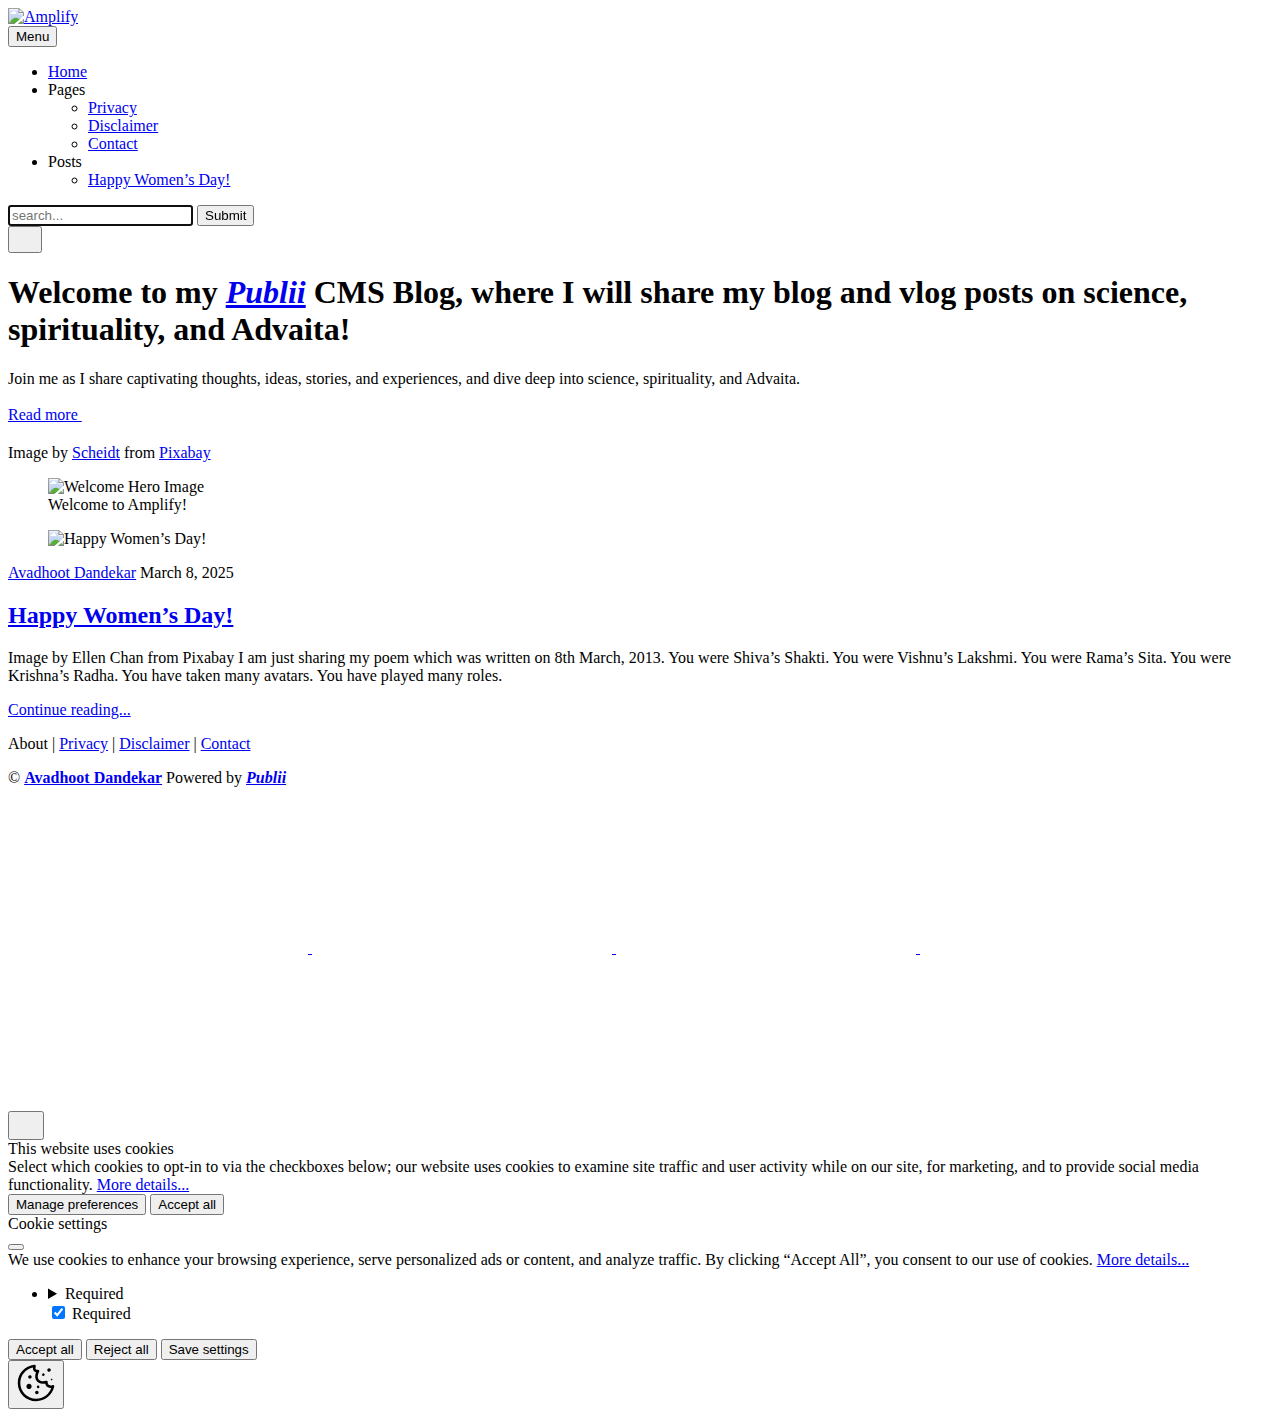
==== index.html @ d0842ef7 "Updated from Publii" ====
<!DOCTYPE html><html lang="en-us"><head><meta charset="utf-8"><meta http-equiv="X-UA-Compatible" content="IE=edge"><meta name="viewport" content="width=device-width,initial-scale=1"><title>Amplify</title><meta name="generator" content="Publii Open-Source CMS for Static Site"><link rel="canonical" href="https://blog.avadhoot.me/"><link rel="alternate" type="application/atom+xml" href="https://blog.avadhoot.me/feed.xml" title="Amplify - RSS"><link rel="alternate" type="application/json" href="https://blog.avadhoot.me/feed.json" title="Amplify - JSON"><meta property="og:title" content="Amplify"><meta property="og:image" content="https://blog.avadhoot.me/media/website/AD-Logo.svg"><meta property="og:image:width" content="256"><meta property="og:image:height" content="256"><meta property="og:site_name" content="Amplify"><meta property="og:description" content=""><meta property="og:url" content="https://blog.avadhoot.me/"><meta property="og:type" content="website"><meta name="twitter:card" content="summary_large_image"><meta name="twitter:site" content="@AvadhootMe"><meta name="twitter:title" content="Amplify"><meta name="twitter:description" content=""><meta name="twitter:image" content="https://blog.avadhoot.me/media/website/AD-Logo.svg"><link rel="shortcut icon" href="https://blog.avadhoot.me/media/website/favicon.ico" type="image/x-icon"><link rel="stylesheet" href="https://blog.avadhoot.me/assets/css/style.css?v=509725bfb0253419e7bc5db53774172f"><script type="application/ld+json">{"@context":"http://schema.org","@type":"Organization","name":"Amplify","logo":"https://blog.avadhoot.me/media/website/AD-Logo.svg","url":"https://blog.avadhoot.me/","sameAs":["https://www.facebook.com/avadhoot.me/","https://x.com/AvadhootMe","https://www.instagram.com/avadhoot.dandekar/","https://www.linkedin.com/in/avadhootdandekar/","https://www.youtube.com/c/AvadhootDandekar"]}</script><noscript><style>img[loading] {
                    opacity: 1;
                }</style></noscript><style>.fi{fill:none;stroke-linecap:round;stroke-linejoin:round;vertical-align:middle}</style><style>.li{fill:none;stroke-linecap:round;stroke-linejoin:round;vertical-align:middle}</style></head><body class="home-template"><header class="top js-header"><a class="logo" href="https://blog.avadhoot.me/"><img src="https://blog.avadhoot.me/media/website/AD-Logo.svg" alt="Amplify" width="256" height="256"></a><nav class="navbar js-navbar"><button class="navbar__toggle js-toggle" aria-label="Menu" aria-haspopup="true" aria-expanded="false"><span class="navbar__toggle-box"><span class="navbar__toggle-inner">Menu</span></span></button><ul class="navbar__menu"><li class="active"><a href="https://blog.avadhoot.me/" title="Home" target="_self">Home</a></li><li class="has-submenu"><span class="is-separator" title="Pages" aria-haspopup="true">Pages</span><ul class="navbar__submenu level-2" aria-hidden="true"><li><a href="https://blog.avadhoot.me/privacy.html" title="Privacy" target="_self">Privacy</a></li><li><a href="https://blog.avadhoot.me/disclaimer.html" title="Disclaimer" target="_self">Disclaimer</a></li><li><a href="https://blog.avadhoot.me/contact.html" title="contact" target="_self">Contact</a></li></ul></li><li class="has-submenu"><span class="is-separator" title="posts" aria-haspopup="true">Posts</span><ul class="navbar__submenu level-2" aria-hidden="true"><li><a href="https://blog.avadhoot.me/happy-womens-day-2.html" title="Happy Women’s Day!" target="_self">Happy Women’s Day!</a></li></ul></li></ul></nav><div class="search"><div class="search__overlay js-search-overlay"><div class="wrapper search__overlay-inner"><form action="https://blog.avadhoot.me/search.html" class="search__form"><input class="search__input" type="search" name="q" placeholder="search..." aria-label="search..." autofocus> <button type="submit" class="search__button"><span>Submit</span></button></form></div></div><button class="search__btn btn--icon js-search-btn" aria-label="Search"><svg height="18" width="18" role="presentation" focusable="false"><use xlink:href="https://blog.avadhoot.me/assets/svg/svg-map.svg#search"/></svg></button></div></header><main><div class="hero"><header class="hero__content"><div class="wrapper"><h1>Welcome to my <a class="links" href="https://getpublii.com/" target="_blank" rel="noopener"><em>Publii</em></a> CMS Blog, where I will share my blog and vlog posts on science, spirituality, and Advaita!</h1><p>Join me as I share captivating thoughts, ideas, stories, and experiences, and dive deep into science, spirituality, and Advaita.</p><p><a href="#" class="btn">Read more <svg class="fi fi-chevrons-right" width="24px" height="24px" fill="none" stroke="currentColor" stroke-width="2" viewBox="0 0 24 24"><use href="https://blog.avadhoot.me/media/plugins/featherIcons/feather-sprite.svg#chevrons-right"/></svg></a></p><p><span class="highlight-yellow">Image by <a href="https://pixabay.com/users/scheidt-63715/?utm_source=link-attribution&amp;utm_medium=referral&amp;utm_campaign=image&amp;utm_content=8340649">Scheidt</a> from <a href="https://pixabay.com//?utm_source=link-attribution&amp;utm_medium=referral&amp;utm_campaign=image&amp;utm_content=8340649">Pixabay</a></span></p></div></header><figure class="hero__image"><div class="hero__image-wrapper"><img src="https://blog.avadhoot.me/media/website/Welcome-2.webp" srcset="https://blog.avadhoot.me/media/website/responsive/Welcome-2-xs.webp 640w, https://blog.avadhoot.me/media/website/responsive/Welcome-2-sm.webp 768w, https://blog.avadhoot.me/media/website/responsive/Welcome-2-md.webp 1024w, https://blog.avadhoot.me/media/website/responsive/Welcome-2-lg.webp 1366w, https://blog.avadhoot.me/media/website/responsive/Welcome-2-xl.webp 1600w, https://blog.avadhoot.me/media/website/responsive/Welcome-2-2xl.webp 1920w" sizes="88vw" loading="eager" width="1920" height="1280" alt="Welcome Hero Image"></div><figcaption>Welcome to Amplify!</figcaption></figure></div><div class="wrapper feed"><article class="feed__item feed__item--centered"><figure class="feed__image"><img src="https://blog.avadhoot.me/media/posts/4/kingfisher-2.webp" srcset="https://blog.avadhoot.me/media/posts/4/responsive/kingfisher-2-xs.webp 640w, https://blog.avadhoot.me/media/posts/4/responsive/kingfisher-2-sm.webp 768w, https://blog.avadhoot.me/media/posts/4/responsive/kingfisher-2-md.webp 1024w" sizes="(min-width: 600px) calc(4.38vw + 143px), 87.86vw" loading="lazy" height="1280" width="1920" alt="Happy Women’s Day!"></figure><div class="feed__content"><header><div class="feed__meta"><a href="https://blog.avadhoot.me/authors/avadhoot-dandekar/" class="feed__author">Avadhoot Dandekar</a> <time datetime="2025-03-08T21:25" class="feed__date">March 8, 2025</time></div><h2 class="feed__title"><a href="https://blog.avadhoot.me/happy-womens-day-2.html">Happy Women’s Day!</a></h2></header><p>Image by Ellen Chan from Pixabay I am just sharing my poem which was written on 8th March, 2013. You were Shiva’s Shakti. You were Vishnu’s Lakshmi. You were Rama’s Sita. You were Krishna’s Radha. You have taken many avatars. You have played many roles.</p><a href="https://blog.avadhoot.me/happy-womens-day-2.html" class="readmore feed__readmore">Continue reading...</a></div></article></div></main><footer class="footer"><div class="wrapper"><div class="footer__copyright"><p>About | <a class="links" href="https://blog.avadhoot.me/privacy" title="Privacy">Privacy</a> | <a class="links" href="https://blog.avadhoot.me/disclaimer" title="Disclaimer">Disclaimer</a> | <a class="links" href="https://blog.avadhoot.me/contact" title="Contact">Contact</a></p><p>© <strong><a class="links" href="https://www.avadhoot.me/" title="Avadhoot Dandekar" target="_blank" rel="noopener">Avadhoot Dandekar</a></strong> Powered by <em><strong><a class="links" href="https://getpublii.com/" title="Publii CMS" target="_blank" rel="noopener">Publii</a></strong></em></p></div><div class="footer__social"><a href="https://www.facebook.com/avadhoot.me/" aria-label="Facebook"><svg><use xlink:href="https://blog.avadhoot.me/assets/svg/svg-map.svg#facebook"/></svg> </a><a href="https://x.com/AvadhootMe" aria-label="X"><svg><use xlink:href="https://blog.avadhoot.me/assets/svg/svg-map.svg#twitter"/></svg> </a><a href="https://www.instagram.com/avadhoot.dandekar/" aria-label="Instagram"><svg><use xlink:href="https://blog.avadhoot.me/assets/svg/svg-map.svg#instagram"/></svg> </a><a href="https://www.linkedin.com/in/avadhootdandekar/" aria-label="LinkedIn"><svg><use xlink:href="https://blog.avadhoot.me/assets/svg/svg-map.svg#linkedin"/></svg> </a><a href="https://www.youtube.com/c/AvadhootDandekar" aria-label="Youtube"><svg><use xlink:href="https://blog.avadhoot.me/assets/svg/svg-map.svg#youtube"/></svg></a></div><button id="backToTop" class="footer__bttop" aria-label="Back to top" title="Back to top"><svg width="20" height="20"><use xlink:href="https://blog.avadhoot.me/assets/svg/svg-map.svg#toparrow"/></svg></button></div></footer><script defer="defer" src="https://blog.avadhoot.me/assets/js/scripts.min.js?v=700105c316933a8202041b6415abb233"></script><script>window.publiiThemeMenuConfig={mobileMenuMode:'sidebar',animationSpeed:300,submenuWidth: 'auto',doubleClickTime:500,mobileMenuExpandableSubmenus:true,relatedContainerForOverlayMenuSelector:'.top'};</script><script>var images = document.querySelectorAll('img[loading]');
        for (var i = 0; i < images.length; i++) {
            if (images[i].complete) {
                images[i].classList.add('is-loaded');
            } else {
                images[i].addEventListener('load', function () {
                    this.classList.add('is-loaded');
                }, false);
            }
        }</script><div class="pcb" data-behaviour="badge" data-behaviour-link="#cookie-settings" data-revision="1" data-config-ttl="90" data-debug-mode="false"><div role="dialog" aria-modal="true" aria-hidden="true" aria-labelledby="pcb-title" aria-describedby="pcb-txt" class="pcb__banner"><div class="pcb__inner"><div id="pcb-title" role="heading" aria-level="2" class="pcb__title">This website uses cookies</div><div id="pcb-txt" class="pcb__txt">Select which cookies to opt-in to via the checkboxes below; our website uses cookies to examine site traffic and user activity while on our site, for marketing, and to provide social media functionality. <a href="#not-specified">More details...</a></div><div class="pcb__buttons"><button type="button" class="pcb__btn pcb__btn--link pcb__btn--configure" aria-haspopup="dialog">Manage preferences</button> <button type="button" class="pcb__btn pcb__btn--solid pcb__btn--accept">Accept all</button></div></div></div><div class="pcb__popup" role="dialog" aria-modal="true" aria-hidden="true" aria-labelledby="pcb-popup-title"><div class="pcb__popup__wrapper"><div class="pcb__inner pcb__popup__inner"><div class="pcb__popup__heading"><div id="pcb-popup-title" role="heading" aria-level="2" class="pcb__title">Cookie settings</div><button class="pcb__popup__close" aria-label="Close"></button></div><div class="pcb__popup__content"><div class="pcb__txt pcb__popup__txt">We use cookies to enhance your browsing experience, serve personalized ads or content, and analyze traffic. By clicking “Accept All”, you consent to our use of cookies. <a href="#not-specified">More details...</a></div><ul class="pcb__groups"><li class="pcb__group"><details><summary class="pcb__group__title no-desc">Required</summary></details><div class="pcb__popup__switch is-checked"><input type="checkbox" data-group-name="" id="pcb-group-0" checked="checked"> <label for="pcb-group-0">Required</label></div></li></ul></div><div class="pcb__buttons pcb__popup__buttons"><button type="button" class="pcb__btn pcb__btn--solid pcb__btn--accept">Accept all</button> <button type="button" class="pcb__btn pcb__btn--reject">Reject all</button> <button type="button" class="pcb__btn pcb__btn--save">Save settings</button></div></div></div></div><div class="pcb__overlay" aria-hidden="true"></div><button class="pcb__badge" aria-label="Cookie Policy" aria-hidden="true"><svg xmlns="http://www.w3.org/2000/svg" aria-hidden="true" focusable="false" width="40" height="40" viewBox="0 0 23 23" fill="currentColor"><path d="M21.41 12.71c-.08-.01-.15 0-.22 0h-.03c-.03 0-.05 0-.08.01-.07 0-.13.01-.19.04-.52.21-1.44.19-2.02-.22-.44-.31-.65-.83-.62-1.53a.758.758 0 0 0-.27-.61.73.73 0 0 0-.65-.14c-1.98.51-3.49.23-4.26-.78-.82-1.08-.73-2.89.24-4.49.14-.23.14-.52 0-.75a.756.756 0 0 0-.67-.36c-.64.03-1.11-.1-1.31-.35-.19-.26-.13-.71-.01-1.29.04-.18.06-.38.03-.59-.05-.4-.4-.7-.81-.66C5.1 1.54 1 6.04 1 11.48 1 17.28 5.75 22 11.6 22c5.02 0 9.39-3.54 10.39-8.42.08-.4-.18-.78-.58-.87Zm-9.81 7.82c-5.03 0-9.12-4.06-9.12-9.06 0-4.34 3.05-8 7.25-8.86-.08.7.05 1.33.42 1.81.24.32.66.67 1.38.84-.76 1.86-.65 3.78.36 5.11.61.81 2.03 2 4.95 1.51.18.96.71 1.54 1.18 1.87.62.43 1.38.62 2.1.62.05 0 .09 0 .13-.01-1.23 3.64-4.7 6.18-8.64 6.18ZM13 17c0 .55-.45 1-1 1s-1-.45-1-1 .45-1 1-1 1 .45 1 1Zm5.29-12.3a.99.99 0 0 1-.29-.71c0-.55.45-.99 1-.99a1 1 0 0 1 .71.3c.19.19.29.44.29.71 0 .55-.45.99-1 .99a1 1 0 0 1-.71-.3ZM9 13.5c0 .83-.67 1.5-1.5 1.5S6 14.33 6 13.5 6.67 12 7.5 12s1.5.67 1.5 1.5Zm3.25.81a.744.744 0 0 1-.06-1.05c.28-.32.75-.34 1.05-.06.31.28.33.75.05 1.06-.15.16-.35.25-.56.25-.18 0-.36-.06-.5-.19ZM8.68 7.26c.41.37.44 1 .07 1.41-.2.22-.47.33-.75.33a.96.96 0 0 1-.67-.26c-.41-.37-.44-1-.07-1.41.37-.42 1-.45 1.41-.08Zm11.48 1.88c.18-.19.52-.19.7 0 .05.04.09.1.11.16.03.06.04.12.04.19 0 .13-.05.26-.15.35-.09.1-.22.15-.35.15s-.26-.05-.35-.15a.355.355 0 0 1-.11-.16.433.433 0 0 1-.04-.19c0-.13.05-.26.15-.35Zm-4.93-1.86a.75.75 0 1 1 1.059-1.06.75.75 0 0 1-1.059 1.06Z"/></svg></button></div><script>(function(win) {
    if (!document.querySelector('.pcb')) {
        return;
    }

    var cbConfig = {
        behaviour: document.querySelector('.pcb').getAttribute('data-behaviour'),
        behaviourLink: document.querySelector('.pcb').getAttribute('data-behaviour-link'),
        revision: document.querySelector('.pcb').getAttribute('data-revision'),
        configTTL: parseInt(document.querySelector('.pcb').getAttribute('data-config-ttl'), 10),
        debugMode: document.querySelector('.pcb').getAttribute('data-debug-mode') === 'true',
        initialState: null,
        initialLsState: null,
        previouslyAccepted: []
    };

    var cbUI = {
        wrapper: document.querySelector('.pcb'),
        banner: {
            element: null,
            btnAccept: null,
            btnReject: null,
            btnConfigure: null
        },
        popup: {
            element: null,
            btnClose: null,
            btnSave: null,
            btnAccept: null,
            btnReject: null,
            checkboxes: null,
        },
        overlay: null,
        badge: null,
        blockedScripts: document.querySelectorAll('script[type^="gdpr-blocker/"]'),
        triggerLinks: cbConfig.behaviourLink ? document.querySelectorAll('a[href*="' + cbConfig.behaviourLink + '"]') : null
    };

    function initUI () {
        // setup banner elements
        cbUI.banner.element = cbUI.wrapper.querySelector('.pcb__banner');
        cbUI.banner.btnAccept = cbUI.banner.element.querySelector('.pcb__btn--accept');
        cbUI.banner.btnReject = cbUI.banner.element.querySelector('.pcb__btn--reject');
        cbUI.banner.btnConfigure = cbUI.banner.element.querySelector('.pcb__btn--configure');

        // setup popup elements
        if (cbUI.wrapper.querySelector('.pcb__popup')) {
            cbUI.popup.element = cbUI.wrapper.querySelector('.pcb__popup');
            cbUI.popup.btnClose = cbUI.wrapper.querySelector('.pcb__popup__close');
            cbUI.popup.btnSave = cbUI.popup.element.querySelector('.pcb__btn--save');
            cbUI.popup.btnAccept = cbUI.popup.element.querySelector('.pcb__btn--accept');
            cbUI.popup.btnReject = cbUI.popup.element.querySelector('.pcb__btn--reject');
            cbUI.popup.checkboxes = cbUI.popup.element.querySelector('input[type="checkbox"]');
            // setup overlay
            cbUI.overlay = cbUI.wrapper.querySelector('.pcb__overlay');
        }

        cbUI.badge = cbUI.wrapper.querySelector('.pcb__badge');

        if (cbConfig.behaviour.indexOf('link') > -1) {
            for (var i = 0; i < cbUI.triggerLinks.length; i++) {
                cbUI.triggerLinks[i].addEventListener('click', function(e) {
                    e.preventDefault();
                    showBannerOrPopup();
                });
            }
        }
    }

    function initState () {
        var lsKeyName = getConfigName();
        var currentConfig = localStorage.getItem(lsKeyName);
        var configIsFresh = checkIfConfigIsFresh();

        if (!configIsFresh || currentConfig === null) {
            if (cbConfig.debugMode) {
                console.log('🍪 Config not found, or configuration expired');
            }

            if (window.publiiCBGCM) {
                gtag('consent', 'default', {
                    'ad_storage': window.publiiCBGCM.defaultState.ad_storage ? 'granted' : 'denied',
                    'ad_personalization': window.publiiCBGCM.defaultState.ad_personalization ? 'granted' : 'denied',
                    'ad_user_data': window.publiiCBGCM.defaultState.ad_user_data ? 'granted' : 'denied',
                    'analytics_storage': window.publiiCBGCM.defaultState.analytics_storage ? 'granted' : 'denied',
                    'personalization_storage': window.publiiCBGCM.defaultState.personalization_storage ? 'granted' : 'denied',
                    'functionality_storage': window.publiiCBGCM.defaultState.functionality_storage ? 'granted' : 'denied',
                    'security_storage': window.publiiCBGCM.defaultState.security_storage ? 'granted' : 'denied'
                });  
                
                if (cbConfig.debugMode) {
                    console.log('🍪 GCMv2 DEFAULT STATE: ' + JSON.stringify({
                        'ad_storage': window.publiiCBGCM.defaultState.ad_storage ? 'granted' : 'denied',
                        'ad_personalization': window.publiiCBGCM.defaultState.ad_personalization ? 'granted' : 'denied',
                        'ad_user_data': window.publiiCBGCM.defaultState.ad_user_data ? 'granted' : 'denied',
                        'analytics_storage': window.publiiCBGCM.defaultState.analytics_storage ? 'granted' : 'denied',
                        'personalization_storage': window.publiiCBGCM.defaultState.personalization_storage ? 'granted' : 'denied',
                        'functionality_storage': window.publiiCBGCM.defaultState.functionality_storage ? 'granted' : 'denied',
                        'security_storage': window.publiiCBGCM.defaultState.security_storage ? 'granted' : 'denied'
                    }));
                }
            }

            showBanner();
        } else if (typeof currentConfig === 'string') {
            if (cbConfig.debugMode) {
                console.log('🍪 Config founded');
            }

            cbConfig.initialLsState = currentConfig.split(',');

            if (window.publiiCBGCM) {
                gtag('consent', 'default', {
                    'ad_storage': getDefaultConsentState(currentConfig, 'ad_storage'),
                    'ad_personalization': getDefaultConsentState(currentConfig, 'ad_personalization'),
                    'ad_user_data': getDefaultConsentState(currentConfig, 'ad_user_data'),
                    'analytics_storage': getDefaultConsentState(currentConfig, 'analytics_storage'),
                    'personalization_storage': getDefaultConsentState(currentConfig, 'personalization_storage'),
                    'functionality_storage': getDefaultConsentState(currentConfig, 'functionality_storage'),
                    'security_storage': getDefaultConsentState(currentConfig, 'security_storage')
                });
                
                if (cbConfig.debugMode) {
                    console.log('🍪 GCMv2 DEFAULT STATE: ' + JSON.stringify({
                        'ad_storage': getDefaultConsentState(currentConfig, 'ad_storage'),
                        'ad_personalization': getDefaultConsentState(currentConfig, 'ad_personalization'),
                        'ad_user_data': getDefaultConsentState(currentConfig, 'ad_user_data'),
                        'analytics_storage': getDefaultConsentState(currentConfig, 'analytics_storage'),
                        'personalization_storage': getDefaultConsentState(currentConfig, 'personalization_storage'),
                        'functionality_storage': getDefaultConsentState(currentConfig, 'functionality_storage'),
                        'security_storage': getDefaultConsentState(currentConfig, 'security_storage')
                    }));
                }
            }

            showBadge();

            if (cbUI.popup.element) {
                var allowedGroups = currentConfig.split(',');
                var checkedCheckboxes = cbUI.popup.element.querySelectorAll('input[type="checkbox"]:checked');

                for (var j = 0; j < checkedCheckboxes.length; j++) {
                    var name = checkedCheckboxes[j].getAttribute('data-group-name');

                    if (name && name !== '-' && allowedGroups.indexOf(name) === -1) {
                        checkedCheckboxes[j].checked = false;
                    }
                }

                for (var i = 0; i < allowedGroups.length; i++) {
                    var checkbox = cbUI.popup.element.querySelector('input[type="checkbox"][data-group-name="' + allowedGroups[i] + '"]');

                    if (checkbox) {
                        checkbox.checked = true;
                    }

                    allowCookieGroup(allowedGroups[i]);
                }
            }
        }

        setTimeout(function () {
            cbConfig.initialState = getInitialStateOfConsents();
        }, 0);
    }

    function checkIfConfigIsFresh () {
        var lastConfigSave = localStorage.getItem('publii-gdpr-cookies-config-save-date');

        if (lastConfigSave === null) {
            return false;
        }

        lastConfigSave = parseInt(lastConfigSave, 10);

        if (lastConfigSave === 0) {
            return true;
        }

        if (+new Date() - lastConfigSave < cbConfig.configTTL * 24 * 60 * 60 * 1000) {
            return true;
        }

        return false;
    }

    function getDefaultConsentState (currentConfig, consentGroup) {
        let configGroups = currentConfig.split(',');

        for (let i = 0; i < configGroups.length; i++) {
            let groupName = configGroups[i];
            let group = window.publiiCBGCM.groups.find(group => group.cookieGroup === groupName);

            if (group && group[consentGroup]) {
                return 'granted';
            }
        }  
        
        if (window.publiiCBGCM.defaultState[consentGroup]) {
            return 'granted'; 
        }
        
        return 'denied';
    }

    function initBannerEvents () {
        cbUI.banner.btnAccept.addEventListener('click', function (e) {
            e.preventDefault();
            acceptAllCookies('banner');
            showBadge();
        }, false);

        if (cbUI.banner.btnReject) {
            cbUI.banner.btnReject.addEventListener('click', function (e) {
                e.preventDefault();
                rejectAllCookies();
                showBadge();
            }, false);
        }

        if (cbUI.banner.btnConfigure) {
            cbUI.banner.btnConfigure.addEventListener('click', function (e) {
                e.preventDefault();
                hideBanner();
                showAdvancedPopup();
                showBadge();
            }, false);
        }
    }

    function initPopupEvents () {
        if (!cbUI.popup.element) {
            return;
        }

        cbUI.overlay.addEventListener('click', function (e) {
            hideAdvancedPopup();
        }, false);

        cbUI.popup.element.addEventListener('click', function (e) {
            e.stopPropagation();
        }, false);

        cbUI.popup.btnAccept.addEventListener('click', function (e) {
            e.preventDefault();
            acceptAllCookies('popup');
        }, false);

        cbUI.popup.btnReject.addEventListener('click', function (e) {
            e.preventDefault();
            rejectAllCookies();
        }, false);

        cbUI.popup.btnSave.addEventListener('click', function (e) {
            e.preventDefault();
            saveConfiguration();
        }, false);

        cbUI.popup.btnClose.addEventListener('click', function (e) {
            e.preventDefault();
            hideAdvancedPopup();
        }, false);
    }

    function initBadgeEvents () {
        if (!cbUI.badge) {
            return;
        }

        cbUI.badge.addEventListener('click', function (e) {
            showBannerOrPopup();
        }, false);
    }

    initUI();
    initState();
    initBannerEvents();
    initPopupEvents();
    initBadgeEvents();

    /**
     * API
     */
    function addScript (src, inline) {
        var newScript = document.createElement('script');

        if (src) {
            newScript.setAttribute('src', src);
        }

        if (inline) {
            newScript.text = inline;
        }

        document.body.appendChild(newScript);
    }

    function allowCookieGroup (allowedGroup) {
        var scripts = document.querySelectorAll('script[type="gdpr-blocker/' + allowedGroup + '"]');
        cbConfig.previouslyAccepted.push(allowedGroup);
    
        for (var j = 0; j < scripts.length; j++) {
            addScript(scripts[j].src, scripts[j].text);
        }

        var groupEvent = new Event('publii-cookie-banner-unblock-' + allowedGroup);
        document.body.dispatchEvent(groupEvent);
        unlockEmbeds(allowedGroup);

        if (cbConfig.debugMode) {
            console.log('🍪 Allowed group: ' + allowedGroup);
        }

        if (window.publiiCBGCM && cbConfig.initialLsState.indexOf(allowedGroup) === -1) {
            let consentResult = {};
            let group = window.publiiCBGCM.groups.find(group => group.cookieGroup === allowedGroup);

            if (group) {
                let foundSomeConsents = false;

                Object.keys(group).forEach(key => {
                    if (key !== 'cookieGroup' && group[key] === true) {
                        consentResult[key] = 'granted';
                        foundSomeConsents = true;
                    }
                });

                if (foundSomeConsents) {
                    gtag('consent', 'update', consentResult);   

                    if (cbConfig.debugMode) {
                        console.log('🍪 GCMv2 UPDATE: ' + JSON.stringify(consentResult));
                    }
                }
            }
        }
    }

    function showBannerOrPopup () {
        if (cbUI.popup.element) {
            showAdvancedPopup();
        } else {
            showBanner();
        }
    }

    function showAdvancedPopup () {
        cbUI.popup.element.classList.add('is-visible');
        cbUI.overlay.classList.add('is-visible');
        cbUI.popup.element.setAttribute('aria-hidden', 'false');
        cbUI.overlay.setAttribute('aria-hidden', 'false');
    }

    function hideAdvancedPopup () {
        cbUI.popup.element.classList.remove('is-visible');
        cbUI.overlay.classList.remove('is-visible');
        cbUI.popup.element.setAttribute('aria-hidden', 'true');
        cbUI.overlay.setAttribute('aria-hidden', 'true');
    }

    function showBanner () {
        cbUI.banner.element.classList.add('is-visible');
        cbUI.banner.element.setAttribute('aria-hidden', 'false');
    }

    function hideBanner () {
        cbUI.banner.element.classList.remove('is-visible');
        cbUI.banner.element.setAttribute('aria-hidden', 'true');
    }

    function showBadge () {
        if (!cbUI.badge) {
            return;
        }

        cbUI.badge.classList.add('is-visible');
        cbUI.badge.setAttribute('aria-hidden', 'false');
    }

    function getConfigName () {
        var lsKeyName = 'publii-gdpr-allowed-cookies';

        if (cbConfig.revision) {
            lsKeyName = lsKeyName + '-v' + parseInt(cbConfig.revision, 10);
        }

        return lsKeyName;
    }

    function storeConfiguration (allowedGroups) {
        var lsKeyName = getConfigName();
        var dataToStore = allowedGroups.join(',');
        localStorage.setItem(lsKeyName, dataToStore);

        if (cbConfig.configTTL === 0) {
            localStorage.setItem('publii-gdpr-cookies-config-save-date', 0);

            if (cbConfig.debugMode) {
                console.log('🍪 Store never expiring configuration');
            }
        } else {
            localStorage.setItem('publii-gdpr-cookies-config-save-date', +new Date());
        }
    }

    function getInitialStateOfConsents () {
        if (!cbUI.popup.element) {
            return [];
        }

        var checkedGroups = cbUI.popup.element.querySelectorAll('input[type="checkbox"]:checked');
        var groups = [];

        for (var i = 0; i < checkedGroups.length; i++) {
            var allowedGroup = checkedGroups[i].getAttribute('data-group-name');

            if (allowedGroup !== '') {
                groups.push(allowedGroup);
            }
        }

        if (cbConfig.debugMode) {
            console.log('🍪 Initial state: ' + groups.join(', '));
        }

        return groups;
    }

    function getCurrentStateOfConsents () {
        if (!cbUI.popup.element) {
            return [];
        }

        var checkedGroups = cbUI.popup.element.querySelectorAll('input[type="checkbox"]:checked');
        var groups = [];

        for (var i = 0; i < checkedGroups.length; i++) {
            var allowedGroup = checkedGroups[i].getAttribute('data-group-name');

            if (allowedGroup !== '') {
                groups.push(allowedGroup);
            }
        }

        if (cbConfig.debugMode) {
            console.log('🍪 State to save: ' + groups.join(', '));
        }

        return groups;
    }

    function getAllGroups () {
        if (!cbUI.popup.element) {
            return [];
        }

        var checkedGroups = cbUI.popup.element.querySelectorAll('input[type="checkbox"]');
        var groups = [];

        for (var i = 0; i < checkedGroups.length; i++) {
            var allowedGroup = checkedGroups[i].getAttribute('data-group-name');

            if (allowedGroup !== '') {
                groups.push(allowedGroup);
            }
        }

        return groups;
    }

    function acceptAllCookies (source) {
        var groupsToAccept = getAllGroups();
        storeConfiguration(groupsToAccept);

        for (var i = 0; i < groupsToAccept.length; i++) {
            var group = groupsToAccept[i];

            if (cbConfig.initialState.indexOf(group) > -1 || cbConfig.previouslyAccepted.indexOf(group) > -1) {
                if (cbConfig.debugMode) {
                    console.log('🍪 Skip previously activated group: ' + group);
                }

                continue;
            }

            allowCookieGroup(group);
        }

        if (cbUI.popup.element) {
            var checkboxesToCheck = cbUI.popup.element.querySelectorAll('input[type="checkbox"]');

            for (var j = 0; j < checkboxesToCheck.length; j++) {
                checkboxesToCheck[j].checked = true;
            }
        }

        if (cbConfig.debugMode) {
            console.log('🍪 Accept all cookies: ', groupsToAccept.join(', '));
        }

        if (source === 'popup') {
            hideAdvancedPopup();
        } else if (source === 'banner') {
            hideBanner();
        }
    }

    function rejectAllCookies () {
        if (cbConfig.debugMode) {
            console.log('🍪 Reject all cookies');
        }

        storeConfiguration([]);
        setTimeout(function () {
            window.location.reload();
        }, 100);
    }

    function saveConfiguration () {
        var groupsToAccept = getCurrentStateOfConsents();
        storeConfiguration(groupsToAccept);

        if (cbConfig.debugMode) {
            console.log('🍪 Save new config: ', groupsToAccept.join(', '));
        }

        if (reloadIsNeeded(groupsToAccept)) {
            setTimeout(function () {
                window.location.reload();
            }, 100);
            return;
        }

        for (var i = 0; i < groupsToAccept.length; i++) {
            var group = groupsToAccept[i];

            if (cbConfig.initialState.indexOf(group) > -1 || cbConfig.previouslyAccepted.indexOf(group) > -1) {
                if (cbConfig.debugMode) {
                    console.log('🍪 Skip previously activated group: ' + group);
                }

                continue;
            }

            allowCookieGroup(group);
        }

        hideAdvancedPopup();
    }

    function reloadIsNeeded (groupsToAccept) {
        // check if user rejected consent for initial groups
        var initialGroups = cbConfig.initialState;
        var previouslyAcceptedGroups = cbConfig.previouslyAccepted;
        var groupsToCheck = initialGroups.concat(previouslyAcceptedGroups);

        for (var i = 0; i < groupsToCheck.length; i++) {
            var groupToCheck = groupsToCheck[i];

            if (groupToCheck !== '' && groupsToAccept.indexOf(groupToCheck) === -1) {
                if (cbConfig.debugMode) {
                    console.log('🍪 Reload is needed due lack of: ', groupToCheck);
                }

                return true;
            }
        }

        return false;
    }

    function unlockEmbeds (cookieGroup) {
        var iframesToUnlock = document.querySelectorAll('.pec-wrapper[data-consent-group-id="' + cookieGroup + '"]');

        for (var i = 0; i < iframesToUnlock.length; i++) {
            var iframeWrapper = iframesToUnlock[i];
            iframeWrapper.querySelector('.pec-overlay').classList.remove('is-active');
            iframeWrapper.querySelector('.pec-overlay').setAttribute('aria-hidden', 'true');
            var iframe = iframeWrapper.querySelector('iframe');
            iframe.setAttribute('src', iframe.getAttribute('data-consent-src'));
        }
    }

    win.publiiEmbedConsentGiven = function (cookieGroup) {
        // it will unlock embeds
        allowCookieGroup(cookieGroup);

        var checkbox = cbUI.popup.element.querySelector('input[type="checkbox"][data-group-name="' + cookieGroup + '"]');

        if (checkbox) {
            checkbox.checked = true;
        }

        var groupsToAccept = getCurrentStateOfConsents();
        storeConfiguration(groupsToAccept);

        if (cbConfig.debugMode) {
            console.log('🍪 Save new config: ', groupsToAccept.join(', '));
        }
    }
})(window);</script></body></html>
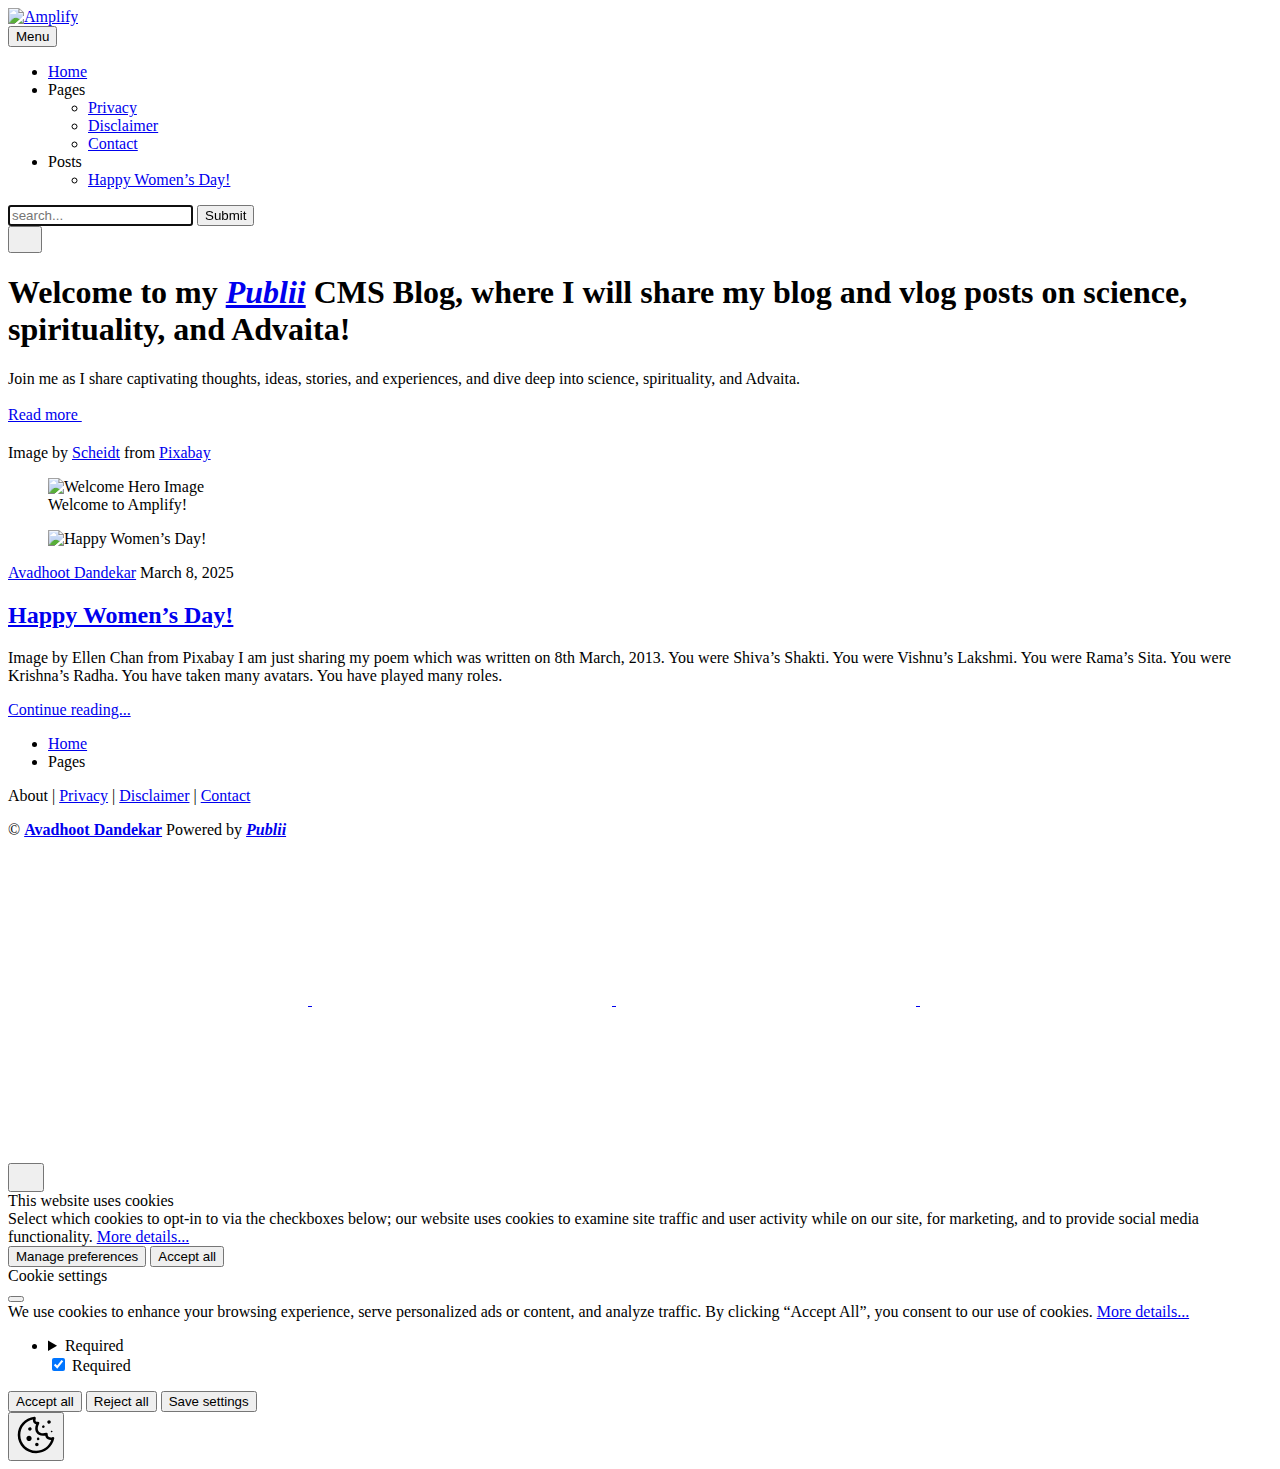
==== commit eb384585: "Updated from Publii" ====
--- a/index.html
+++ b/index.html
@@ -1,6 +1,6 @@
 <!DOCTYPE html><html lang="en-us"><head><meta charset="utf-8"><meta http-equiv="X-UA-Compatible" content="IE=edge"><meta name="viewport" content="width=device-width,initial-scale=1"><title>Amplify</title><meta name="generator" content="Publii Open-Source CMS for Static Site"><link rel="canonical" href="https://blog.avadhoot.me/"><link rel="alternate" type="application/atom+xml" href="https://blog.avadhoot.me/feed.xml" title="Amplify - RSS"><link rel="alternate" type="application/json" href="https://blog.avadhoot.me/feed.json" title="Amplify - JSON"><meta property="og:title" content="Amplify"><meta property="og:image" content="https://blog.avadhoot.me/media/website/AD-Logo.svg"><meta property="og:image:width" content="256"><meta property="og:image:height" content="256"><meta property="og:site_name" content="Amplify"><meta property="og:description" content=""><meta property="og:url" content="https://blog.avadhoot.me/"><meta property="og:type" content="website"><meta name="twitter:card" content="summary_large_image"><meta name="twitter:site" content="@AvadhootMe"><meta name="twitter:title" content="Amplify"><meta name="twitter:description" content=""><meta name="twitter:image" content="https://blog.avadhoot.me/media/website/AD-Logo.svg"><link rel="shortcut icon" href="https://blog.avadhoot.me/media/website/favicon.ico" type="image/x-icon"><link rel="stylesheet" href="https://blog.avadhoot.me/assets/css/style.css?v=509725bfb0253419e7bc5db53774172f"><script type="application/ld+json">{"@context":"http://schema.org","@type":"Organization","name":"Amplify","logo":"https://blog.avadhoot.me/media/website/AD-Logo.svg","url":"https://blog.avadhoot.me/","sameAs":["https://www.facebook.com/avadhoot.me/","https://x.com/AvadhootMe","https://www.instagram.com/avadhoot.dandekar/","https://www.linkedin.com/in/avadhootdandekar/","https://www.youtube.com/c/AvadhootDandekar"]}</script><noscript><style>img[loading] {
                     opacity: 1;
-                }</style></noscript><style>.fi{fill:none;stroke-linecap:round;stroke-linejoin:round;vertical-align:middle}</style><style>.li{fill:none;stroke-linecap:round;stroke-linejoin:round;vertical-align:middle}</style></head><body class="home-template"><header class="top js-header"><a class="logo" href="https://blog.avadhoot.me/"><img src="https://blog.avadhoot.me/media/website/AD-Logo.svg" alt="Amplify" width="256" height="256"></a><nav class="navbar js-navbar"><button class="navbar__toggle js-toggle" aria-label="Menu" aria-haspopup="true" aria-expanded="false"><span class="navbar__toggle-box"><span class="navbar__toggle-inner">Menu</span></span></button><ul class="navbar__menu"><li class="active"><a href="https://blog.avadhoot.me/" title="Home" target="_self">Home</a></li><li class="has-submenu"><span class="is-separator" title="Pages" aria-haspopup="true">Pages</span><ul class="navbar__submenu level-2" aria-hidden="true"><li><a href="https://blog.avadhoot.me/privacy.html" title="Privacy" target="_self">Privacy</a></li><li><a href="https://blog.avadhoot.me/disclaimer.html" title="Disclaimer" target="_self">Disclaimer</a></li><li><a href="https://blog.avadhoot.me/contact.html" title="contact" target="_self">Contact</a></li></ul></li><li class="has-submenu"><span class="is-separator" title="posts" aria-haspopup="true">Posts</span><ul class="navbar__submenu level-2" aria-hidden="true"><li><a href="https://blog.avadhoot.me/happy-womens-day-2.html" title="Happy Women’s Day!" target="_self">Happy Women’s Day!</a></li></ul></li></ul></nav><div class="search"><div class="search__overlay js-search-overlay"><div class="wrapper search__overlay-inner"><form action="https://blog.avadhoot.me/search.html" class="search__form"><input class="search__input" type="search" name="q" placeholder="search..." aria-label="search..." autofocus> <button type="submit" class="search__button"><span>Submit</span></button></form></div></div><button class="search__btn btn--icon js-search-btn" aria-label="Search"><svg height="18" width="18" role="presentation" focusable="false"><use xlink:href="https://blog.avadhoot.me/assets/svg/svg-map.svg#search"/></svg></button></div></header><main><div class="hero"><header class="hero__content"><div class="wrapper"><h1>Welcome to my <a class="links" href="https://getpublii.com/" target="_blank" rel="noopener"><em>Publii</em></a> CMS Blog, where I will share my blog and vlog posts on science, spirituality, and Advaita!</h1><p>Join me as I share captivating thoughts, ideas, stories, and experiences, and dive deep into science, spirituality, and Advaita.</p><p><a href="#" class="btn">Read more <svg class="fi fi-chevrons-right" width="24px" height="24px" fill="none" stroke="currentColor" stroke-width="2" viewBox="0 0 24 24"><use href="https://blog.avadhoot.me/media/plugins/featherIcons/feather-sprite.svg#chevrons-right"/></svg></a></p><p><span class="highlight-yellow">Image by <a href="https://pixabay.com/users/scheidt-63715/?utm_source=link-attribution&amp;utm_medium=referral&amp;utm_campaign=image&amp;utm_content=8340649">Scheidt</a> from <a href="https://pixabay.com//?utm_source=link-attribution&amp;utm_medium=referral&amp;utm_campaign=image&amp;utm_content=8340649">Pixabay</a></span></p></div></header><figure class="hero__image"><div class="hero__image-wrapper"><img src="https://blog.avadhoot.me/media/website/Welcome-2.webp" srcset="https://blog.avadhoot.me/media/website/responsive/Welcome-2-xs.webp 640w, https://blog.avadhoot.me/media/website/responsive/Welcome-2-sm.webp 768w, https://blog.avadhoot.me/media/website/responsive/Welcome-2-md.webp 1024w, https://blog.avadhoot.me/media/website/responsive/Welcome-2-lg.webp 1366w, https://blog.avadhoot.me/media/website/responsive/Welcome-2-xl.webp 1600w, https://blog.avadhoot.me/media/website/responsive/Welcome-2-2xl.webp 1920w" sizes="88vw" loading="eager" width="1920" height="1280" alt="Welcome Hero Image"></div><figcaption>Welcome to Amplify!</figcaption></figure></div><div class="wrapper feed"><article class="feed__item feed__item--centered"><figure class="feed__image"><img src="https://blog.avadhoot.me/media/posts/4/kingfisher-2.webp" srcset="https://blog.avadhoot.me/media/posts/4/responsive/kingfisher-2-xs.webp 640w, https://blog.avadhoot.me/media/posts/4/responsive/kingfisher-2-sm.webp 768w, https://blog.avadhoot.me/media/posts/4/responsive/kingfisher-2-md.webp 1024w" sizes="(min-width: 600px) calc(4.38vw + 143px), 87.86vw" loading="lazy" height="1280" width="1920" alt="Happy Women’s Day!"></figure><div class="feed__content"><header><div class="feed__meta"><a href="https://blog.avadhoot.me/authors/avadhoot-dandekar/" class="feed__author">Avadhoot Dandekar</a> <time datetime="2025-03-08T21:25" class="feed__date">March 8, 2025</time></div><h2 class="feed__title"><a href="https://blog.avadhoot.me/happy-womens-day-2.html">Happy Women’s Day!</a></h2></header><p>Image by Ellen Chan from Pixabay I am just sharing my poem which was written on 8th March, 2013. You were Shiva’s Shakti. You were Vishnu’s Lakshmi. You were Rama’s Sita. You were Krishna’s Radha. You have taken many avatars. You have played many roles.</p><a href="https://blog.avadhoot.me/happy-womens-day-2.html" class="readmore feed__readmore">Continue reading...</a></div></article></div></main><footer class="footer"><div class="wrapper"><div class="footer__copyright"><p>About | <a class="links" href="https://blog.avadhoot.me/privacy" title="Privacy">Privacy</a> | <a class="links" href="https://blog.avadhoot.me/disclaimer" title="Disclaimer">Disclaimer</a> | <a class="links" href="https://blog.avadhoot.me/contact" title="Contact">Contact</a></p><p>© <strong><a class="links" href="https://www.avadhoot.me/" title="Avadhoot Dandekar" target="_blank" rel="noopener">Avadhoot Dandekar</a></strong> Powered by <em><strong><a class="links" href="https://getpublii.com/" title="Publii CMS" target="_blank" rel="noopener">Publii</a></strong></em></p></div><div class="footer__social"><a href="https://www.facebook.com/avadhoot.me/" aria-label="Facebook"><svg><use xlink:href="https://blog.avadhoot.me/assets/svg/svg-map.svg#facebook"/></svg> </a><a href="https://x.com/AvadhootMe" aria-label="X"><svg><use xlink:href="https://blog.avadhoot.me/assets/svg/svg-map.svg#twitter"/></svg> </a><a href="https://www.instagram.com/avadhoot.dandekar/" aria-label="Instagram"><svg><use xlink:href="https://blog.avadhoot.me/assets/svg/svg-map.svg#instagram"/></svg> </a><a href="https://www.linkedin.com/in/avadhootdandekar/" aria-label="LinkedIn"><svg><use xlink:href="https://blog.avadhoot.me/assets/svg/svg-map.svg#linkedin"/></svg> </a><a href="https://www.youtube.com/c/AvadhootDandekar" aria-label="Youtube"><svg><use xlink:href="https://blog.avadhoot.me/assets/svg/svg-map.svg#youtube"/></svg></a></div><button id="backToTop" class="footer__bttop" aria-label="Back to top" title="Back to top"><svg width="20" height="20"><use xlink:href="https://blog.avadhoot.me/assets/svg/svg-map.svg#toparrow"/></svg></button></div></footer><script defer="defer" src="https://blog.avadhoot.me/assets/js/scripts.min.js?v=700105c316933a8202041b6415abb233"></script><script>window.publiiThemeMenuConfig={mobileMenuMode:'sidebar',animationSpeed:300,submenuWidth: 'auto',doubleClickTime:500,mobileMenuExpandableSubmenus:true,relatedContainerForOverlayMenuSelector:'.top'};</script><script>var images = document.querySelectorAll('img[loading]');
+                }</style></noscript><style>.fi{fill:none;stroke-linecap:round;stroke-linejoin:round;vertical-align:middle}</style><style>.li{fill:none;stroke-linecap:round;stroke-linejoin:round;vertical-align:middle}</style></head><body class="home-template"><header class="top js-header"><a class="logo" href="https://blog.avadhoot.me/"><img src="https://blog.avadhoot.me/media/website/AD-Logo.svg" alt="Amplify" width="256" height="256"></a><nav class="navbar js-navbar"><button class="navbar__toggle js-toggle" aria-label="Menu" aria-haspopup="true" aria-expanded="false"><span class="navbar__toggle-box"><span class="navbar__toggle-inner">Menu</span></span></button><ul class="navbar__menu"><li class="active"><a href="https://blog.avadhoot.me/" title="Home" target="_self">Home</a></li><li class="has-submenu"><span class="is-separator" title="Pages" aria-haspopup="true">Pages</span><ul class="navbar__submenu level-2" aria-hidden="true"><li><a href="https://blog.avadhoot.me/privacy.html" title="Privacy" target="_self">Privacy</a></li><li><a href="https://blog.avadhoot.me/disclaimer.html" title="Disclaimer" target="_self">Disclaimer</a></li><li><a href="https://blog.avadhoot.me/contact.html" title="contact" target="_self">Contact</a></li></ul></li><li class="has-submenu"><span class="is-separator" title="posts" aria-haspopup="true">Posts</span><ul class="navbar__submenu level-2" aria-hidden="true"><li><a href="https://blog.avadhoot.me/happy-womens-day-2.html" title="Happy Women’s Day!" target="_self">Happy Women’s Day!</a></li></ul></li></ul></nav><div class="search"><div class="search__overlay js-search-overlay"><div class="wrapper search__overlay-inner"><form action="https://blog.avadhoot.me/search.html" class="search__form"><input class="search__input" type="search" name="q" placeholder="search..." aria-label="search..." autofocus> <button type="submit" class="search__button"><span>Submit</span></button></form></div></div><button class="search__btn btn--icon js-search-btn" aria-label="Search"><svg height="18" width="18" role="presentation" focusable="false"><use xlink:href="https://blog.avadhoot.me/assets/svg/svg-map.svg#search"/></svg></button></div></header><main><div class="hero"><header class="hero__content"><div class="wrapper"><h1>Welcome to my <a class="links" href="https://getpublii.com/" target="_blank" rel="noopener"><em>Publii</em></a> CMS Blog, where I will share my blog and vlog posts on science, spirituality, and Advaita!</h1><p>Join me as I share captivating thoughts, ideas, stories, and experiences, and dive deep into science, spirituality, and Advaita.</p><p><a href="#" class="btn">Read more <svg class="fi fi-chevrons-right" width="24px" height="24px" fill="none" stroke="currentColor" stroke-width="2" viewBox="0 0 24 24"><use href="https://blog.avadhoot.me/media/plugins/featherIcons/feather-sprite.svg#chevrons-right"/></svg></a></p><p><span class="highlight-yellow">Image by <a href="https://pixabay.com/users/scheidt-63715/?utm_source=link-attribution&amp;utm_medium=referral&amp;utm_campaign=image&amp;utm_content=8340649">Scheidt</a> from <a href="https://pixabay.com//?utm_source=link-attribution&amp;utm_medium=referral&amp;utm_campaign=image&amp;utm_content=8340649">Pixabay</a></span></p></div></header><figure class="hero__image"><div class="hero__image-wrapper"><img src="https://blog.avadhoot.me/media/website/Welcome-2.webp" srcset="https://blog.avadhoot.me/media/website/responsive/Welcome-2-xs.webp 640w, https://blog.avadhoot.me/media/website/responsive/Welcome-2-sm.webp 768w, https://blog.avadhoot.me/media/website/responsive/Welcome-2-md.webp 1024w, https://blog.avadhoot.me/media/website/responsive/Welcome-2-lg.webp 1366w, https://blog.avadhoot.me/media/website/responsive/Welcome-2-xl.webp 1600w, https://blog.avadhoot.me/media/website/responsive/Welcome-2-2xl.webp 1920w" sizes="88vw" loading="eager" width="1920" height="1280" alt="Welcome Hero Image"></div><figcaption>Welcome to Amplify!</figcaption></figure></div><div class="wrapper feed"><article class="feed__item feed__item--centered"><figure class="feed__image"><img src="https://blog.avadhoot.me/media/posts/4/kingfisher-2.webp" srcset="https://blog.avadhoot.me/media/posts/4/responsive/kingfisher-2-xs.webp 640w, https://blog.avadhoot.me/media/posts/4/responsive/kingfisher-2-sm.webp 768w, https://blog.avadhoot.me/media/posts/4/responsive/kingfisher-2-md.webp 1024w" sizes="(min-width: 600px) calc(4.38vw + 143px), 87.86vw" loading="lazy" height="1280" width="1920" alt="Happy Women’s Day!"></figure><div class="feed__content"><header><div class="feed__meta"><a href="https://blog.avadhoot.me/authors/avadhoot-dandekar/" class="feed__author">Avadhoot Dandekar</a> <time datetime="2025-03-08T21:25" class="feed__date">March 8, 2025</time></div><h2 class="feed__title"><a href="https://blog.avadhoot.me/happy-womens-day-2.html">Happy Women’s Day!</a></h2></header><p>Image by Ellen Chan from Pixabay I am just sharing my poem which was written on 8th March, 2013. You were Shiva’s Shakti. You were Vishnu’s Lakshmi. You were Rama’s Sita. You were Krishna’s Radha. You have taken many avatars. You have played many roles.</p><a href="https://blog.avadhoot.me/happy-womens-day-2.html" class="readmore feed__readmore">Continue reading...</a></div></article></div></main><footer class="footer"><div class="wrapper"><nav class="footer__nav"><ul><li class="active"><a href="https://blog.avadhoot.me/" class="al" title="home" target="_self">Home</a></li><li><span title="pages">Pages</span></li></ul></nav><div class="footer__copyright"><p>About | <a class="links" href="https://blog.avadhoot.me/privacy" title="Privacy">Privacy</a> | <a class="links" href="https://blog.avadhoot.me/disclaimer" title="Disclaimer">Disclaimer</a> | <a class="links" href="https://blog.avadhoot.me/contact" title="Contact">Contact</a></p><p>© <strong><a class="links" href="https://www.avadhoot.me/" title="Avadhoot Dandekar" target="_blank" rel="noopener">Avadhoot Dandekar</a></strong> Powered by <em><strong><a class="links" href="https://getpublii.com/" title="Publii CMS" target="_blank" rel="noopener">Publii</a></strong></em></p></div><div class="footer__social"><a href="https://www.facebook.com/avadhoot.me/" aria-label="Facebook"><svg><use xlink:href="https://blog.avadhoot.me/assets/svg/svg-map.svg#facebook"/></svg> </a><a href="https://x.com/AvadhootMe" aria-label="X"><svg><use xlink:href="https://blog.avadhoot.me/assets/svg/svg-map.svg#twitter"/></svg> </a><a href="https://www.instagram.com/avadhoot.dandekar/" aria-label="Instagram"><svg><use xlink:href="https://blog.avadhoot.me/assets/svg/svg-map.svg#instagram"/></svg> </a><a href="https://www.linkedin.com/in/avadhootdandekar/" aria-label="LinkedIn"><svg><use xlink:href="https://blog.avadhoot.me/assets/svg/svg-map.svg#linkedin"/></svg> </a><a href="https://www.youtube.com/c/AvadhootDandekar" aria-label="Youtube"><svg><use xlink:href="https://blog.avadhoot.me/assets/svg/svg-map.svg#youtube"/></svg></a></div><button id="backToTop" class="footer__bttop" aria-label="Back to top" title="Back to top"><svg width="20" height="20"><use xlink:href="https://blog.avadhoot.me/assets/svg/svg-map.svg#toparrow"/></svg></button></div></footer><script defer="defer" src="https://blog.avadhoot.me/assets/js/scripts.min.js?v=700105c316933a8202041b6415abb233"></script><script>window.publiiThemeMenuConfig={mobileMenuMode:'sidebar',animationSpeed:300,submenuWidth: 'auto',doubleClickTime:500,mobileMenuExpandableSubmenus:true,relatedContainerForOverlayMenuSelector:'.top'};</script><script>var images = document.querySelectorAll('img[loading]');
         for (var i = 0; i < images.length; i++) {
             if (images[i].complete) {
                 images[i].classList.add('is-loaded');
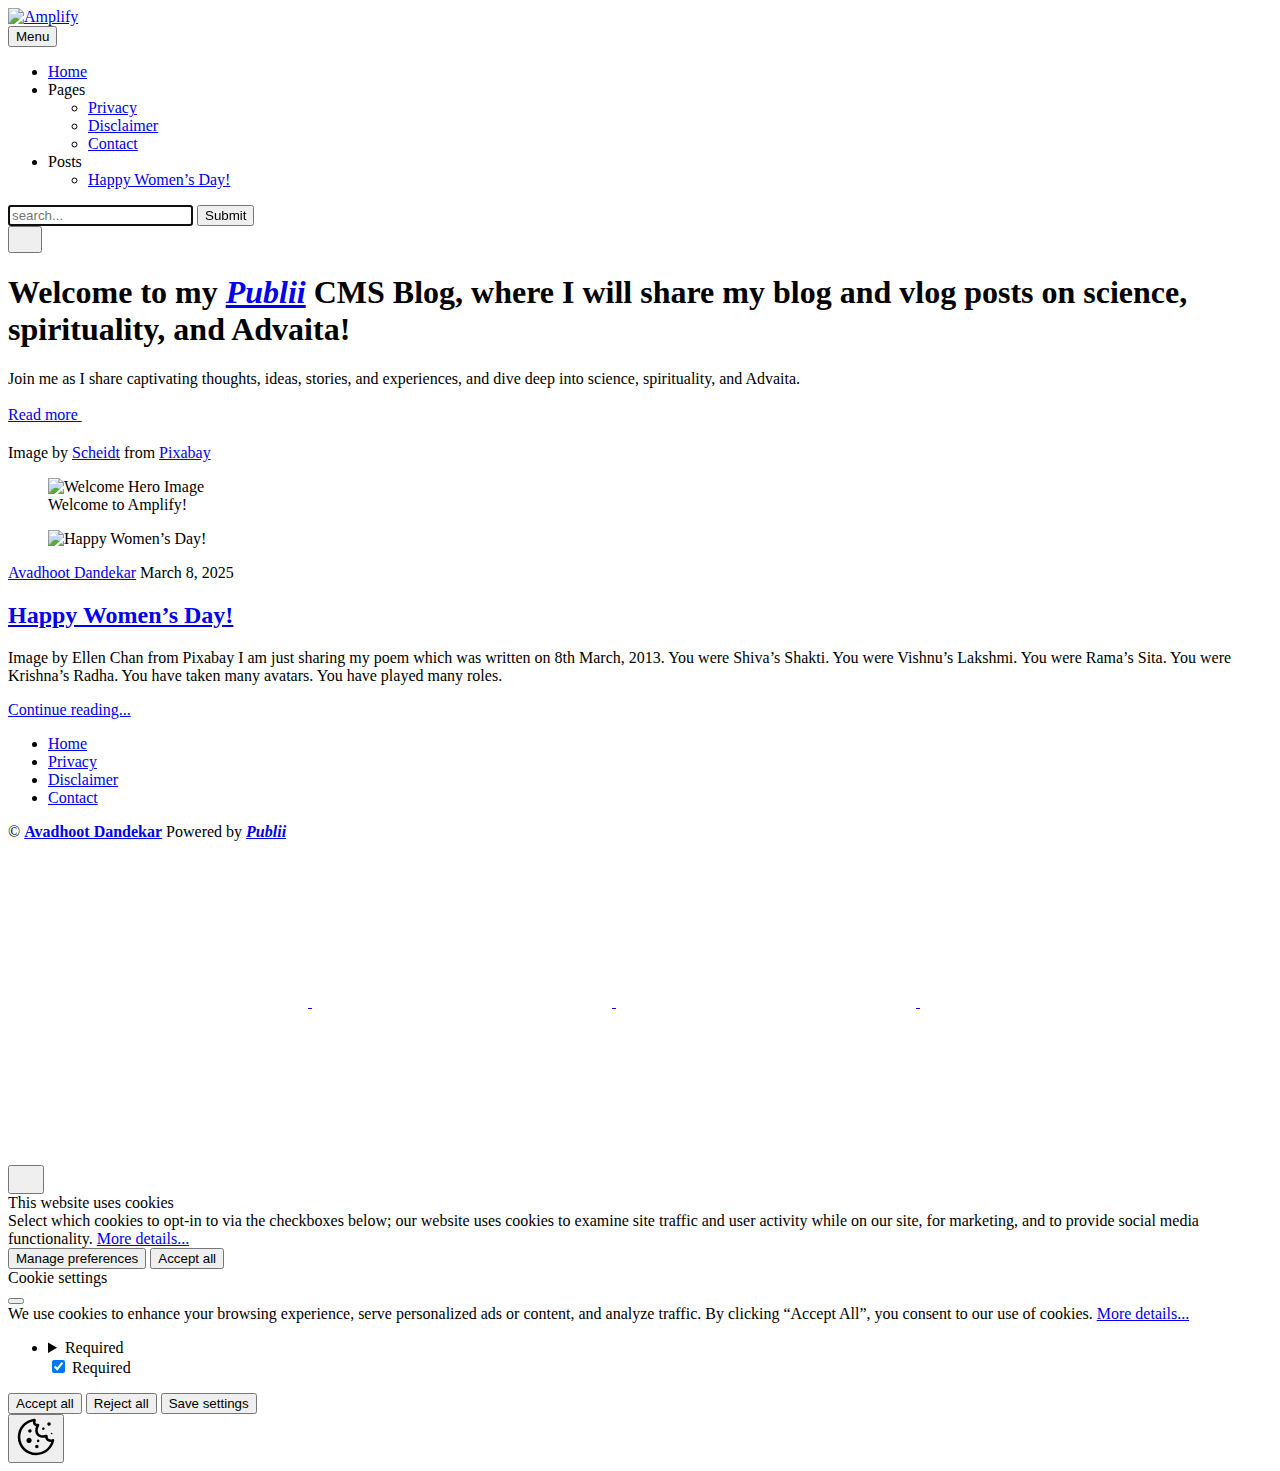
==== commit 326f06cd: "Updated from Publii" ====
--- a/index.html
+++ b/index.html
@@ -1,6 +1,6 @@
 <!DOCTYPE html><html lang="en-us"><head><meta charset="utf-8"><meta http-equiv="X-UA-Compatible" content="IE=edge"><meta name="viewport" content="width=device-width,initial-scale=1"><title>Amplify</title><meta name="generator" content="Publii Open-Source CMS for Static Site"><link rel="canonical" href="https://blog.avadhoot.me/"><link rel="alternate" type="application/atom+xml" href="https://blog.avadhoot.me/feed.xml" title="Amplify - RSS"><link rel="alternate" type="application/json" href="https://blog.avadhoot.me/feed.json" title="Amplify - JSON"><meta property="og:title" content="Amplify"><meta property="og:image" content="https://blog.avadhoot.me/media/website/AD-Logo.svg"><meta property="og:image:width" content="256"><meta property="og:image:height" content="256"><meta property="og:site_name" content="Amplify"><meta property="og:description" content=""><meta property="og:url" content="https://blog.avadhoot.me/"><meta property="og:type" content="website"><meta name="twitter:card" content="summary_large_image"><meta name="twitter:site" content="@AvadhootMe"><meta name="twitter:title" content="Amplify"><meta name="twitter:description" content=""><meta name="twitter:image" content="https://blog.avadhoot.me/media/website/AD-Logo.svg"><link rel="shortcut icon" href="https://blog.avadhoot.me/media/website/favicon.ico" type="image/x-icon"><link rel="stylesheet" href="https://blog.avadhoot.me/assets/css/style.css?v=509725bfb0253419e7bc5db53774172f"><script type="application/ld+json">{"@context":"http://schema.org","@type":"Organization","name":"Amplify","logo":"https://blog.avadhoot.me/media/website/AD-Logo.svg","url":"https://blog.avadhoot.me/","sameAs":["https://www.facebook.com/avadhoot.me/","https://x.com/AvadhootMe","https://www.instagram.com/avadhoot.dandekar/","https://www.linkedin.com/in/avadhootdandekar/","https://www.youtube.com/c/AvadhootDandekar"]}</script><noscript><style>img[loading] {
                     opacity: 1;
-                }</style></noscript><style>.fi{fill:none;stroke-linecap:round;stroke-linejoin:round;vertical-align:middle}</style><style>.li{fill:none;stroke-linecap:round;stroke-linejoin:round;vertical-align:middle}</style></head><body class="home-template"><header class="top js-header"><a class="logo" href="https://blog.avadhoot.me/"><img src="https://blog.avadhoot.me/media/website/AD-Logo.svg" alt="Amplify" width="256" height="256"></a><nav class="navbar js-navbar"><button class="navbar__toggle js-toggle" aria-label="Menu" aria-haspopup="true" aria-expanded="false"><span class="navbar__toggle-box"><span class="navbar__toggle-inner">Menu</span></span></button><ul class="navbar__menu"><li class="active"><a href="https://blog.avadhoot.me/" title="Home" target="_self">Home</a></li><li class="has-submenu"><span class="is-separator" title="Pages" aria-haspopup="true">Pages</span><ul class="navbar__submenu level-2" aria-hidden="true"><li><a href="https://blog.avadhoot.me/privacy.html" title="Privacy" target="_self">Privacy</a></li><li><a href="https://blog.avadhoot.me/disclaimer.html" title="Disclaimer" target="_self">Disclaimer</a></li><li><a href="https://blog.avadhoot.me/contact.html" title="contact" target="_self">Contact</a></li></ul></li><li class="has-submenu"><span class="is-separator" title="posts" aria-haspopup="true">Posts</span><ul class="navbar__submenu level-2" aria-hidden="true"><li><a href="https://blog.avadhoot.me/happy-womens-day-2.html" title="Happy Women’s Day!" target="_self">Happy Women’s Day!</a></li></ul></li></ul></nav><div class="search"><div class="search__overlay js-search-overlay"><div class="wrapper search__overlay-inner"><form action="https://blog.avadhoot.me/search.html" class="search__form"><input class="search__input" type="search" name="q" placeholder="search..." aria-label="search..." autofocus> <button type="submit" class="search__button"><span>Submit</span></button></form></div></div><button class="search__btn btn--icon js-search-btn" aria-label="Search"><svg height="18" width="18" role="presentation" focusable="false"><use xlink:href="https://blog.avadhoot.me/assets/svg/svg-map.svg#search"/></svg></button></div></header><main><div class="hero"><header class="hero__content"><div class="wrapper"><h1>Welcome to my <a class="links" href="https://getpublii.com/" target="_blank" rel="noopener"><em>Publii</em></a> CMS Blog, where I will share my blog and vlog posts on science, spirituality, and Advaita!</h1><p>Join me as I share captivating thoughts, ideas, stories, and experiences, and dive deep into science, spirituality, and Advaita.</p><p><a href="#" class="btn">Read more <svg class="fi fi-chevrons-right" width="24px" height="24px" fill="none" stroke="currentColor" stroke-width="2" viewBox="0 0 24 24"><use href="https://blog.avadhoot.me/media/plugins/featherIcons/feather-sprite.svg#chevrons-right"/></svg></a></p><p><span class="highlight-yellow">Image by <a href="https://pixabay.com/users/scheidt-63715/?utm_source=link-attribution&amp;utm_medium=referral&amp;utm_campaign=image&amp;utm_content=8340649">Scheidt</a> from <a href="https://pixabay.com//?utm_source=link-attribution&amp;utm_medium=referral&amp;utm_campaign=image&amp;utm_content=8340649">Pixabay</a></span></p></div></header><figure class="hero__image"><div class="hero__image-wrapper"><img src="https://blog.avadhoot.me/media/website/Welcome-2.webp" srcset="https://blog.avadhoot.me/media/website/responsive/Welcome-2-xs.webp 640w, https://blog.avadhoot.me/media/website/responsive/Welcome-2-sm.webp 768w, https://blog.avadhoot.me/media/website/responsive/Welcome-2-md.webp 1024w, https://blog.avadhoot.me/media/website/responsive/Welcome-2-lg.webp 1366w, https://blog.avadhoot.me/media/website/responsive/Welcome-2-xl.webp 1600w, https://blog.avadhoot.me/media/website/responsive/Welcome-2-2xl.webp 1920w" sizes="88vw" loading="eager" width="1920" height="1280" alt="Welcome Hero Image"></div><figcaption>Welcome to Amplify!</figcaption></figure></div><div class="wrapper feed"><article class="feed__item feed__item--centered"><figure class="feed__image"><img src="https://blog.avadhoot.me/media/posts/4/kingfisher-2.webp" srcset="https://blog.avadhoot.me/media/posts/4/responsive/kingfisher-2-xs.webp 640w, https://blog.avadhoot.me/media/posts/4/responsive/kingfisher-2-sm.webp 768w, https://blog.avadhoot.me/media/posts/4/responsive/kingfisher-2-md.webp 1024w" sizes="(min-width: 600px) calc(4.38vw + 143px), 87.86vw" loading="lazy" height="1280" width="1920" alt="Happy Women’s Day!"></figure><div class="feed__content"><header><div class="feed__meta"><a href="https://blog.avadhoot.me/authors/avadhoot-dandekar/" class="feed__author">Avadhoot Dandekar</a> <time datetime="2025-03-08T21:25" class="feed__date">March 8, 2025</time></div><h2 class="feed__title"><a href="https://blog.avadhoot.me/happy-womens-day-2.html">Happy Women’s Day!</a></h2></header><p>Image by Ellen Chan from Pixabay I am just sharing my poem which was written on 8th March, 2013. You were Shiva’s Shakti. You were Vishnu’s Lakshmi. You were Rama’s Sita. You were Krishna’s Radha. You have taken many avatars. You have played many roles.</p><a href="https://blog.avadhoot.me/happy-womens-day-2.html" class="readmore feed__readmore">Continue reading...</a></div></article></div></main><footer class="footer"><div class="wrapper"><nav class="footer__nav"><ul><li class="active"><a href="https://blog.avadhoot.me/" class="al" title="home" target="_self">Home</a></li><li><span title="pages">Pages</span></li></ul></nav><div class="footer__copyright"><p>About | <a class="links" href="https://blog.avadhoot.me/privacy" title="Privacy">Privacy</a> | <a class="links" href="https://blog.avadhoot.me/disclaimer" title="Disclaimer">Disclaimer</a> | <a class="links" href="https://blog.avadhoot.me/contact" title="Contact">Contact</a></p><p>© <strong><a class="links" href="https://www.avadhoot.me/" title="Avadhoot Dandekar" target="_blank" rel="noopener">Avadhoot Dandekar</a></strong> Powered by <em><strong><a class="links" href="https://getpublii.com/" title="Publii CMS" target="_blank" rel="noopener">Publii</a></strong></em></p></div><div class="footer__social"><a href="https://www.facebook.com/avadhoot.me/" aria-label="Facebook"><svg><use xlink:href="https://blog.avadhoot.me/assets/svg/svg-map.svg#facebook"/></svg> </a><a href="https://x.com/AvadhootMe" aria-label="X"><svg><use xlink:href="https://blog.avadhoot.me/assets/svg/svg-map.svg#twitter"/></svg> </a><a href="https://www.instagram.com/avadhoot.dandekar/" aria-label="Instagram"><svg><use xlink:href="https://blog.avadhoot.me/assets/svg/svg-map.svg#instagram"/></svg> </a><a href="https://www.linkedin.com/in/avadhootdandekar/" aria-label="LinkedIn"><svg><use xlink:href="https://blog.avadhoot.me/assets/svg/svg-map.svg#linkedin"/></svg> </a><a href="https://www.youtube.com/c/AvadhootDandekar" aria-label="Youtube"><svg><use xlink:href="https://blog.avadhoot.me/assets/svg/svg-map.svg#youtube"/></svg></a></div><button id="backToTop" class="footer__bttop" aria-label="Back to top" title="Back to top"><svg width="20" height="20"><use xlink:href="https://blog.avadhoot.me/assets/svg/svg-map.svg#toparrow"/></svg></button></div></footer><script defer="defer" src="https://blog.avadhoot.me/assets/js/scripts.min.js?v=700105c316933a8202041b6415abb233"></script><script>window.publiiThemeMenuConfig={mobileMenuMode:'sidebar',animationSpeed:300,submenuWidth: 'auto',doubleClickTime:500,mobileMenuExpandableSubmenus:true,relatedContainerForOverlayMenuSelector:'.top'};</script><script>var images = document.querySelectorAll('img[loading]');
+                }</style></noscript><style>.fi{fill:none;stroke-linecap:round;stroke-linejoin:round;vertical-align:middle}</style><style>.li{fill:none;stroke-linecap:round;stroke-linejoin:round;vertical-align:middle}</style></head><body class="home-template"><header class="top js-header"><a class="logo" href="https://blog.avadhoot.me/"><img src="https://blog.avadhoot.me/media/website/AD-Logo.svg" alt="Amplify" width="256" height="256"></a><nav class="navbar js-navbar"><button class="navbar__toggle js-toggle" aria-label="Menu" aria-haspopup="true" aria-expanded="false"><span class="navbar__toggle-box"><span class="navbar__toggle-inner">Menu</span></span></button><ul class="navbar__menu"><li class="active"><a href="https://blog.avadhoot.me/" title="Home" target="_self">Home</a></li><li class="has-submenu"><span class="is-separator" title="Pages" aria-haspopup="true">Pages</span><ul class="navbar__submenu level-2" aria-hidden="true"><li><a href="https://blog.avadhoot.me/privacy.html" title="Privacy" target="_self">Privacy</a></li><li><a href="https://blog.avadhoot.me/disclaimer.html" title="Disclaimer" target="_self">Disclaimer</a></li><li><a href="https://blog.avadhoot.me/contact.html" title="contact" target="_self">Contact</a></li></ul></li><li class="has-submenu"><span class="is-separator" title="posts" aria-haspopup="true">Posts</span><ul class="navbar__submenu level-2" aria-hidden="true"><li><a href="https://blog.avadhoot.me/happy-womens-day-2.html" title="Happy Women’s Day!" target="_self">Happy Women’s Day!</a></li></ul></li></ul></nav><div class="search"><div class="search__overlay js-search-overlay"><div class="wrapper search__overlay-inner"><form action="https://blog.avadhoot.me/search.html" class="search__form"><input class="search__input" type="search" name="q" placeholder="search..." aria-label="search..." autofocus> <button type="submit" class="search__button"><span>Submit</span></button></form></div></div><button class="search__btn btn--icon js-search-btn" aria-label="Search"><svg height="18" width="18" role="presentation" focusable="false"><use xlink:href="https://blog.avadhoot.me/assets/svg/svg-map.svg#search"/></svg></button></div></header><main><div class="hero"><header class="hero__content"><div class="wrapper"><h1>Welcome to my <a class="links" href="https://getpublii.com/" target="_blank" rel="noopener"><em>Publii</em></a> CMS Blog, where I will share my blog and vlog posts on science, spirituality, and Advaita!</h1><p>Join me as I share captivating thoughts, ideas, stories, and experiences, and dive deep into science, spirituality, and Advaita.</p><p><a href="#" class="btn">Read more <svg class="fi fi-chevrons-right" width="24px" height="24px" fill="none" stroke="currentColor" stroke-width="2" viewBox="0 0 24 24"><use href="https://blog.avadhoot.me/media/plugins/featherIcons/feather-sprite.svg#chevrons-right"/></svg></a></p><p><span class="highlight-yellow">Image by <a href="https://pixabay.com/users/scheidt-63715/?utm_source=link-attribution&amp;utm_medium=referral&amp;utm_campaign=image&amp;utm_content=8340649">Scheidt</a> from <a href="https://pixabay.com//?utm_source=link-attribution&amp;utm_medium=referral&amp;utm_campaign=image&amp;utm_content=8340649">Pixabay</a></span></p></div></header><figure class="hero__image"><div class="hero__image-wrapper"><img src="https://blog.avadhoot.me/media/website/Welcome-2.webp" srcset="https://blog.avadhoot.me/media/website/responsive/Welcome-2-xs.webp 640w, https://blog.avadhoot.me/media/website/responsive/Welcome-2-sm.webp 768w, https://blog.avadhoot.me/media/website/responsive/Welcome-2-md.webp 1024w, https://blog.avadhoot.me/media/website/responsive/Welcome-2-lg.webp 1366w, https://blog.avadhoot.me/media/website/responsive/Welcome-2-xl.webp 1600w, https://blog.avadhoot.me/media/website/responsive/Welcome-2-2xl.webp 1920w" sizes="88vw" loading="eager" width="1920" height="1280" alt="Welcome Hero Image"></div><figcaption>Welcome to Amplify!</figcaption></figure></div><div class="wrapper feed"><article class="feed__item feed__item--centered"><figure class="feed__image"><img src="https://blog.avadhoot.me/media/posts/4/kingfisher-2.webp" srcset="https://blog.avadhoot.me/media/posts/4/responsive/kingfisher-2-xs.webp 640w, https://blog.avadhoot.me/media/posts/4/responsive/kingfisher-2-sm.webp 768w, https://blog.avadhoot.me/media/posts/4/responsive/kingfisher-2-md.webp 1024w" sizes="(min-width: 600px) calc(4.38vw + 143px), 87.86vw" loading="lazy" height="1280" width="1920" alt="Happy Women’s Day!"></figure><div class="feed__content"><header><div class="feed__meta"><a href="https://blog.avadhoot.me/authors/avadhoot-dandekar/" class="feed__author">Avadhoot Dandekar</a> <time datetime="2025-03-08T21:25" class="feed__date">March 8, 2025</time></div><h2 class="feed__title"><a href="https://blog.avadhoot.me/happy-womens-day-2.html">Happy Women’s Day!</a></h2></header><p>Image by Ellen Chan from Pixabay I am just sharing my poem which was written on 8th March, 2013. You were Shiva’s Shakti. You were Vishnu’s Lakshmi. You were Rama’s Sita. You were Krishna’s Radha. You have taken many avatars. You have played many roles.</p><a href="https://blog.avadhoot.me/happy-womens-day-2.html" class="readmore feed__readmore">Continue reading...</a></div></article></div></main><footer class="footer"><div class="wrapper"><nav class="footer__nav"><ul><li class="active"><a href="https://blog.avadhoot.me/" class="al" title="Home" target="_self">Home</a></li><li><a href="https://blog.avadhoot.me/privacy.html" class="al" title="Privacy" target="_self">Privacy</a></li><li><a href="https://blog.avadhoot.me/disclaimer.html" class="al" title="Disclaimer" target="_self">Disclaimer</a></li><li><a href="https://blog.avadhoot.me/contact.html" class="al" title="Contact" target="_self">Contact</a></li></ul></nav><div class="footer__copyright"><p>© <strong><a class="links" href="https://www.avadhoot.me/" title="Avadhoot Dandekar" target="_blank" rel="noopener">Avadhoot Dandekar</a></strong> Powered by <em><strong><a class="links" href="https://getpublii.com/" title="Publii CMS" target="_blank" rel="noopener">Publii</a></strong></em></p></div><div class="footer__social"><a href="https://www.facebook.com/avadhoot.me/" aria-label="Facebook"><svg><use xlink:href="https://blog.avadhoot.me/assets/svg/svg-map.svg#facebook"/></svg> </a><a href="https://x.com/AvadhootMe" aria-label="X"><svg><use xlink:href="https://blog.avadhoot.me/assets/svg/svg-map.svg#twitter"/></svg> </a><a href="https://www.instagram.com/avadhoot.dandekar/" aria-label="Instagram"><svg><use xlink:href="https://blog.avadhoot.me/assets/svg/svg-map.svg#instagram"/></svg> </a><a href="https://www.linkedin.com/in/avadhootdandekar/" aria-label="LinkedIn"><svg><use xlink:href="https://blog.avadhoot.me/assets/svg/svg-map.svg#linkedin"/></svg> </a><a href="https://www.youtube.com/c/AvadhootDandekar" aria-label="Youtube"><svg><use xlink:href="https://blog.avadhoot.me/assets/svg/svg-map.svg#youtube"/></svg></a></div><button id="backToTop" class="footer__bttop" aria-label="Back to top" title="Back to top"><svg width="20" height="20"><use xlink:href="https://blog.avadhoot.me/assets/svg/svg-map.svg#toparrow"/></svg></button></div></footer><script defer="defer" src="https://blog.avadhoot.me/assets/js/scripts.min.js?v=700105c316933a8202041b6415abb233"></script><script>window.publiiThemeMenuConfig={mobileMenuMode:'sidebar',animationSpeed:300,submenuWidth: 'auto',doubleClickTime:500,mobileMenuExpandableSubmenus:true,relatedContainerForOverlayMenuSelector:'.top'};</script><script>var images = document.querySelectorAll('img[loading]');
         for (var i = 0; i < images.length; i++) {
             if (images[i].complete) {
                 images[i].classList.add('is-loaded');
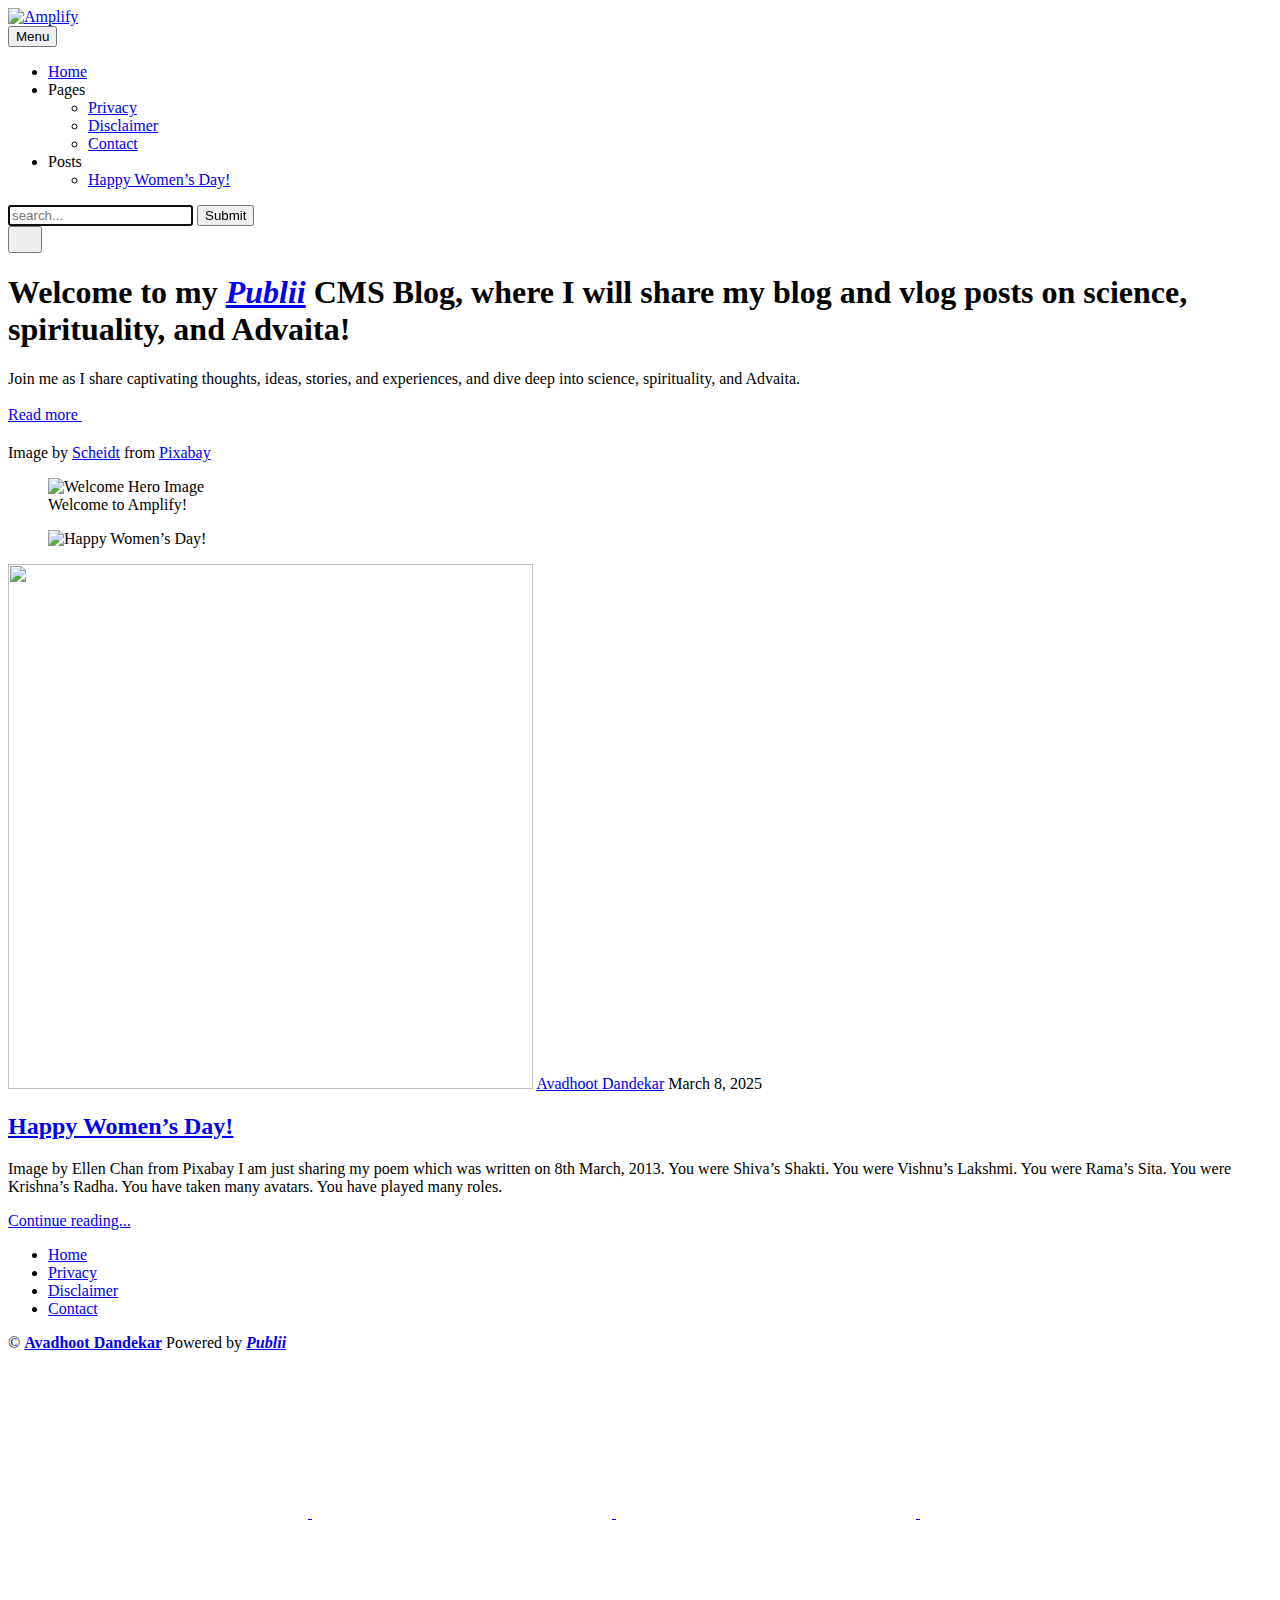
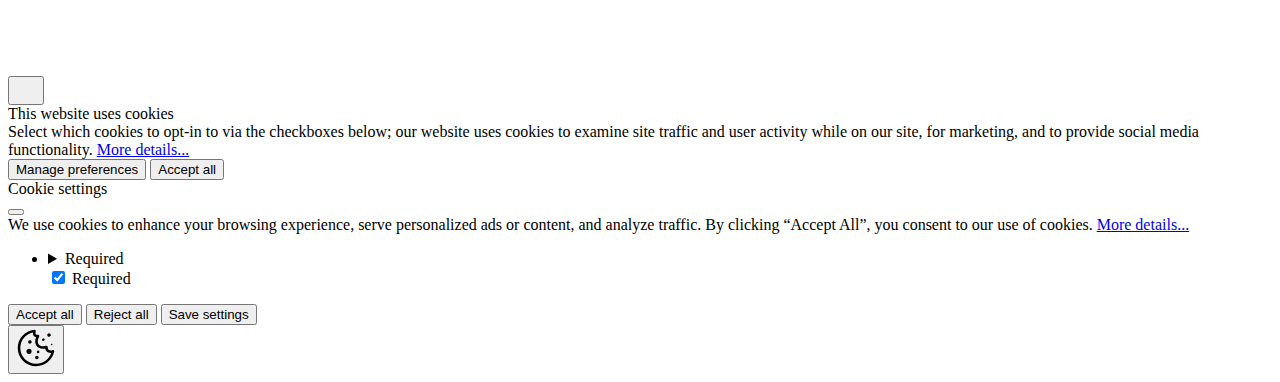
==== commit 93fecba1: "Updated from Publii" ====
--- a/index.html
+++ b/index.html
@@ -1,6 +1,6 @@
-<!DOCTYPE html><html lang="en-us"><head><meta charset="utf-8"><meta http-equiv="X-UA-Compatible" content="IE=edge"><meta name="viewport" content="width=device-width,initial-scale=1"><title>Amplify</title><meta name="generator" content="Publii Open-Source CMS for Static Site"><link rel="canonical" href="https://blog.avadhoot.me/"><link rel="alternate" type="application/atom+xml" href="https://blog.avadhoot.me/feed.xml" title="Amplify - RSS"><link rel="alternate" type="application/json" href="https://blog.avadhoot.me/feed.json" title="Amplify - JSON"><meta property="og:title" content="Amplify"><meta property="og:image" content="https://blog.avadhoot.me/media/website/AD-Logo.svg"><meta property="og:image:width" content="256"><meta property="og:image:height" content="256"><meta property="og:site_name" content="Amplify"><meta property="og:description" content=""><meta property="og:url" content="https://blog.avadhoot.me/"><meta property="og:type" content="website"><meta name="twitter:card" content="summary_large_image"><meta name="twitter:site" content="@AvadhootMe"><meta name="twitter:title" content="Amplify"><meta name="twitter:description" content=""><meta name="twitter:image" content="https://blog.avadhoot.me/media/website/AD-Logo.svg"><link rel="shortcut icon" href="https://blog.avadhoot.me/media/website/favicon.ico" type="image/x-icon"><link rel="stylesheet" href="https://blog.avadhoot.me/assets/css/style.css?v=509725bfb0253419e7bc5db53774172f"><script type="application/ld+json">{"@context":"http://schema.org","@type":"Organization","name":"Amplify","logo":"https://blog.avadhoot.me/media/website/AD-Logo.svg","url":"https://blog.avadhoot.me/","sameAs":["https://www.facebook.com/avadhoot.me/","https://x.com/AvadhootMe","https://www.instagram.com/avadhoot.dandekar/","https://www.linkedin.com/in/avadhootdandekar/","https://www.youtube.com/c/AvadhootDandekar"]}</script><noscript><style>img[loading] {
+<!DOCTYPE html><html lang="en-us"><head><meta charset="utf-8"><meta http-equiv="X-UA-Compatible" content="IE=edge"><meta name="viewport" content="width=device-width,initial-scale=1"><title>Amplify</title><meta name="generator" content="Publii Open-Source CMS for Static Site"><link rel="canonical" href="https://blog.avadhoot.me/"><link rel="alternate" type="application/atom+xml" href="https://blog.avadhoot.me/feed.xml" title="Amplify - RSS"><link rel="alternate" type="application/json" href="https://blog.avadhoot.me/feed.json" title="Amplify - JSON"><meta property="og:title" content="Amplify"><meta property="og:image" content="https://blog.avadhoot.me/media/website/AD-Logo.svg"><meta property="og:image:width" content="256"><meta property="og:image:height" content="256"><meta property="og:site_name" content="Amplify"><meta property="og:description" content=""><meta property="og:url" content="https://blog.avadhoot.me/"><meta property="og:type" content="website"><meta name="twitter:card" content="summary_large_image"><meta name="twitter:site" content="@AvadhootMe"><meta name="twitter:title" content="Amplify"><meta name="twitter:description" content=""><meta name="twitter:image" content="https://blog.avadhoot.me/media/website/AD-Logo.svg"><link rel="shortcut icon" href="https://blog.avadhoot.me/media/website/favicon.ico" type="image/x-icon"><link rel="stylesheet" href="https://blog.avadhoot.me/assets/css/style.css?v=345a27d544adeecedc43eb52ae161925"><script type="application/ld+json">{"@context":"http://schema.org","@type":"Organization","name":"Amplify","logo":"https://blog.avadhoot.me/media/website/AD-Logo.svg","url":"https://blog.avadhoot.me/","sameAs":["https://www.facebook.com/avadhoot.me/","https://x.com/AvadhootMe","https://www.instagram.com/avadhoot.dandekar/","https://www.linkedin.com/in/avadhootdandekar/","https://www.youtube.com/c/AvadhootDandekar"]}</script><noscript><style>img[loading] {
                     opacity: 1;
-                }</style></noscript><style>.fi{fill:none;stroke-linecap:round;stroke-linejoin:round;vertical-align:middle}</style><style>.li{fill:none;stroke-linecap:round;stroke-linejoin:round;vertical-align:middle}</style></head><body class="home-template"><header class="top js-header"><a class="logo" href="https://blog.avadhoot.me/"><img src="https://blog.avadhoot.me/media/website/AD-Logo.svg" alt="Amplify" width="256" height="256"></a><nav class="navbar js-navbar"><button class="navbar__toggle js-toggle" aria-label="Menu" aria-haspopup="true" aria-expanded="false"><span class="navbar__toggle-box"><span class="navbar__toggle-inner">Menu</span></span></button><ul class="navbar__menu"><li class="active"><a href="https://blog.avadhoot.me/" title="Home" target="_self">Home</a></li><li class="has-submenu"><span class="is-separator" title="Pages" aria-haspopup="true">Pages</span><ul class="navbar__submenu level-2" aria-hidden="true"><li><a href="https://blog.avadhoot.me/privacy.html" title="Privacy" target="_self">Privacy</a></li><li><a href="https://blog.avadhoot.me/disclaimer.html" title="Disclaimer" target="_self">Disclaimer</a></li><li><a href="https://blog.avadhoot.me/contact.html" title="contact" target="_self">Contact</a></li></ul></li><li class="has-submenu"><span class="is-separator" title="posts" aria-haspopup="true">Posts</span><ul class="navbar__submenu level-2" aria-hidden="true"><li><a href="https://blog.avadhoot.me/happy-womens-day-2.html" title="Happy Women’s Day!" target="_self">Happy Women’s Day!</a></li></ul></li></ul></nav><div class="search"><div class="search__overlay js-search-overlay"><div class="wrapper search__overlay-inner"><form action="https://blog.avadhoot.me/search.html" class="search__form"><input class="search__input" type="search" name="q" placeholder="search..." aria-label="search..." autofocus> <button type="submit" class="search__button"><span>Submit</span></button></form></div></div><button class="search__btn btn--icon js-search-btn" aria-label="Search"><svg height="18" width="18" role="presentation" focusable="false"><use xlink:href="https://blog.avadhoot.me/assets/svg/svg-map.svg#search"/></svg></button></div></header><main><div class="hero"><header class="hero__content"><div class="wrapper"><h1>Welcome to my <a class="links" href="https://getpublii.com/" target="_blank" rel="noopener"><em>Publii</em></a> CMS Blog, where I will share my blog and vlog posts on science, spirituality, and Advaita!</h1><p>Join me as I share captivating thoughts, ideas, stories, and experiences, and dive deep into science, spirituality, and Advaita.</p><p><a href="#" class="btn">Read more <svg class="fi fi-chevrons-right" width="24px" height="24px" fill="none" stroke="currentColor" stroke-width="2" viewBox="0 0 24 24"><use href="https://blog.avadhoot.me/media/plugins/featherIcons/feather-sprite.svg#chevrons-right"/></svg></a></p><p><span class="highlight-yellow">Image by <a href="https://pixabay.com/users/scheidt-63715/?utm_source=link-attribution&amp;utm_medium=referral&amp;utm_campaign=image&amp;utm_content=8340649">Scheidt</a> from <a href="https://pixabay.com//?utm_source=link-attribution&amp;utm_medium=referral&amp;utm_campaign=image&amp;utm_content=8340649">Pixabay</a></span></p></div></header><figure class="hero__image"><div class="hero__image-wrapper"><img src="https://blog.avadhoot.me/media/website/Welcome-2.webp" srcset="https://blog.avadhoot.me/media/website/responsive/Welcome-2-xs.webp 640w, https://blog.avadhoot.me/media/website/responsive/Welcome-2-sm.webp 768w, https://blog.avadhoot.me/media/website/responsive/Welcome-2-md.webp 1024w, https://blog.avadhoot.me/media/website/responsive/Welcome-2-lg.webp 1366w, https://blog.avadhoot.me/media/website/responsive/Welcome-2-xl.webp 1600w, https://blog.avadhoot.me/media/website/responsive/Welcome-2-2xl.webp 1920w" sizes="88vw" loading="eager" width="1920" height="1280" alt="Welcome Hero Image"></div><figcaption>Welcome to Amplify!</figcaption></figure></div><div class="wrapper feed"><article class="feed__item feed__item--centered"><figure class="feed__image"><img src="https://blog.avadhoot.me/media/posts/4/kingfisher-2.webp" srcset="https://blog.avadhoot.me/media/posts/4/responsive/kingfisher-2-xs.webp 640w, https://blog.avadhoot.me/media/posts/4/responsive/kingfisher-2-sm.webp 768w, https://blog.avadhoot.me/media/posts/4/responsive/kingfisher-2-md.webp 1024w" sizes="(min-width: 600px) calc(4.38vw + 143px), 87.86vw" loading="lazy" height="1280" width="1920" alt="Happy Women’s Day!"></figure><div class="feed__content"><header><div class="feed__meta"><a href="https://blog.avadhoot.me/authors/avadhoot-dandekar/" class="feed__author">Avadhoot Dandekar</a> <time datetime="2025-03-08T21:25" class="feed__date">March 8, 2025</time></div><h2 class="feed__title"><a href="https://blog.avadhoot.me/happy-womens-day-2.html">Happy Women’s Day!</a></h2></header><p>Image by Ellen Chan from Pixabay I am just sharing my poem which was written on 8th March, 2013. You were Shiva’s Shakti. You were Vishnu’s Lakshmi. You were Rama’s Sita. You were Krishna’s Radha. You have taken many avatars. You have played many roles.</p><a href="https://blog.avadhoot.me/happy-womens-day-2.html" class="readmore feed__readmore">Continue reading...</a></div></article></div></main><footer class="footer"><div class="wrapper"><nav class="footer__nav"><ul><li class="active"><a href="https://blog.avadhoot.me/" class="al" title="Home" target="_self">Home</a></li><li><a href="https://blog.avadhoot.me/privacy.html" class="al" title="Privacy" target="_self">Privacy</a></li><li><a href="https://blog.avadhoot.me/disclaimer.html" class="al" title="Disclaimer" target="_self">Disclaimer</a></li><li><a href="https://blog.avadhoot.me/contact.html" class="al" title="Contact" target="_self">Contact</a></li></ul></nav><div class="footer__copyright"><p>© <strong><a class="links" href="https://www.avadhoot.me/" title="Avadhoot Dandekar" target="_blank" rel="noopener">Avadhoot Dandekar</a></strong> Powered by <em><strong><a class="links" href="https://getpublii.com/" title="Publii CMS" target="_blank" rel="noopener">Publii</a></strong></em></p></div><div class="footer__social"><a href="https://www.facebook.com/avadhoot.me/" aria-label="Facebook"><svg><use xlink:href="https://blog.avadhoot.me/assets/svg/svg-map.svg#facebook"/></svg> </a><a href="https://x.com/AvadhootMe" aria-label="X"><svg><use xlink:href="https://blog.avadhoot.me/assets/svg/svg-map.svg#twitter"/></svg> </a><a href="https://www.instagram.com/avadhoot.dandekar/" aria-label="Instagram"><svg><use xlink:href="https://blog.avadhoot.me/assets/svg/svg-map.svg#instagram"/></svg> </a><a href="https://www.linkedin.com/in/avadhootdandekar/" aria-label="LinkedIn"><svg><use xlink:href="https://blog.avadhoot.me/assets/svg/svg-map.svg#linkedin"/></svg> </a><a href="https://www.youtube.com/c/AvadhootDandekar" aria-label="Youtube"><svg><use xlink:href="https://blog.avadhoot.me/assets/svg/svg-map.svg#youtube"/></svg></a></div><button id="backToTop" class="footer__bttop" aria-label="Back to top" title="Back to top"><svg width="20" height="20"><use xlink:href="https://blog.avadhoot.me/assets/svg/svg-map.svg#toparrow"/></svg></button></div></footer><script defer="defer" src="https://blog.avadhoot.me/assets/js/scripts.min.js?v=700105c316933a8202041b6415abb233"></script><script>window.publiiThemeMenuConfig={mobileMenuMode:'sidebar',animationSpeed:300,submenuWidth: 'auto',doubleClickTime:500,mobileMenuExpandableSubmenus:true,relatedContainerForOverlayMenuSelector:'.top'};</script><script>var images = document.querySelectorAll('img[loading]');
+                }</style></noscript><style>.fi{fill:none;stroke-linecap:round;stroke-linejoin:round;vertical-align:middle}</style><style>.li{fill:none;stroke-linecap:round;stroke-linejoin:round;vertical-align:middle}</style></head><body class="home-template"><header class="top js-header"><a class="logo" href="https://blog.avadhoot.me/"><img src="https://blog.avadhoot.me/media/website/AD-Logo.svg" alt="Amplify" width="256" height="256"></a><nav class="navbar js-navbar"><button class="navbar__toggle js-toggle" aria-label="Menu" aria-haspopup="true" aria-expanded="false"><span class="navbar__toggle-box"><span class="navbar__toggle-inner">Menu</span></span></button><ul class="navbar__menu"><li class="active linkhover"><a href="https://blog.avadhoot.me/" title="Home" target="_self">Home</a></li><li class="has-submenu"><span class="is-separator" title="Pages" aria-haspopup="true">Pages</span><ul class="navbar__submenu level-2" aria-hidden="true"><li><a href="https://blog.avadhoot.me/privacy.html" title="Privacy" target="_self">Privacy</a></li><li><a href="https://blog.avadhoot.me/disclaimer.html" title="Disclaimer" target="_self">Disclaimer</a></li><li><a href="https://blog.avadhoot.me/contact.html" title="contact" target="_self">Contact</a></li></ul></li><li class="has-submenu"><span class="is-separator" title="posts" aria-haspopup="true">Posts</span><ul class="navbar__submenu level-2" aria-hidden="true"><li><a href="https://blog.avadhoot.me/happy-womens-day-2.html" title="Happy Women’s Day!" target="_self">Happy Women’s Day!</a></li></ul></li></ul></nav><div class="search"><div class="search__overlay js-search-overlay"><div class="wrapper search__overlay-inner"><form action="https://blog.avadhoot.me/search.html" class="search__form"><input class="search__input" type="search" name="q" placeholder="search..." aria-label="search..." autofocus> <button type="submit" class="search__button"><span>Submit</span></button></form></div></div><button class="search__btn btn--icon js-search-btn" aria-label="Search"><svg height="18" width="18" role="presentation" focusable="false"><use xlink:href="https://blog.avadhoot.me/assets/svg/svg-map.svg#search"/></svg></button></div></header><main><div class="hero"><header class="hero__content"><div class="wrapper"><h1>Welcome to my <a class="links linkhover" href="https://getpublii.com/" target="_blank" rel="noopener"><em>Publii</em></a> CMS Blog, where I will share my blog and vlog posts on science, spirituality, and Advaita!</h1><p>Join me as I share captivating thoughts, ideas, stories, and experiences, and dive deep into science, spirituality, and Advaita.</p><p><a href="#" class="btn">Read more <svg class="fi fi-chevrons-right" width="24px" height="24px" fill="none" stroke="currentColor" stroke-width="2" viewBox="0 0 24 24"><use href="https://blog.avadhoot.me/media/plugins/featherIcons/feather-sprite.svg#chevrons-right"/></svg></a></p><p><span class="highlight-yellow">Image by <a href="https://pixabay.com/users/scheidt-63715/?utm_source=link-attribution&amp;utm_medium=referral&amp;utm_campaign=image&amp;utm_content=8340649">Scheidt</a> from <a href="https://pixabay.com//?utm_source=link-attribution&amp;utm_medium=referral&amp;utm_campaign=image&amp;utm_content=8340649">Pixabay</a></span></p></div></header><figure class="hero__image"><div class="hero__image-wrapper"><img src="https://blog.avadhoot.me/media/website/Welcome-2.webp" srcset="https://blog.avadhoot.me/media/website/responsive/Welcome-2-xs.webp 640w, https://blog.avadhoot.me/media/website/responsive/Welcome-2-sm.webp 768w, https://blog.avadhoot.me/media/website/responsive/Welcome-2-md.webp 1024w, https://blog.avadhoot.me/media/website/responsive/Welcome-2-lg.webp 1366w, https://blog.avadhoot.me/media/website/responsive/Welcome-2-xl.webp 1600w, https://blog.avadhoot.me/media/website/responsive/Welcome-2-2xl.webp 1920w" sizes="88vw" loading="eager" width="1920" height="1280" alt="Welcome Hero Image"></div><figcaption>Welcome to Amplify!</figcaption></figure></div><div class="wrapper feed"><article class="feed__item feed__item--centered"><figure class="feed__image"><img src="https://blog.avadhoot.me/media/posts/4/kingfisher-2.webp" srcset="https://blog.avadhoot.me/media/posts/4/responsive/kingfisher-2-xs.webp 640w, https://blog.avadhoot.me/media/posts/4/responsive/kingfisher-2-sm.webp 768w, https://blog.avadhoot.me/media/posts/4/responsive/kingfisher-2-md.webp 1024w" sizes="(min-width: 600px) calc(4.38vw + 143px), 87.86vw" loading="lazy" height="1280" width="1920" alt="Happy Women’s Day!"></figure><div class="feed__content"><header><div class="feed__meta"><img src="https://blog.avadhoot.me/media/website/Avadhoot-Youtube-Profile-Photo.png" loading="lazy" height="525" width="525" class="feed__author-thumb" alt=""> <a href="https://blog.avadhoot.me/authors/avadhoot-dandekar/" class="feed__author">Avadhoot Dandekar</a> <time datetime="2025-03-08T21:25" class="feed__date">March 8, 2025</time></div><h2 class="feed__title"><a href="https://blog.avadhoot.me/happy-womens-day-2.html">Happy Women’s Day!</a></h2></header><p>Image by Ellen Chan from Pixabay I am just sharing my poem which was written on 8th March, 2013. You were Shiva’s Shakti. You were Vishnu’s Lakshmi. You were Rama’s Sita. You were Krishna’s Radha. You have taken many avatars. You have played many roles.</p><a href="https://blog.avadhoot.me/happy-womens-day-2.html" class="readmore feed__readmore">Continue reading...</a></div></article></div></main><footer class="footer"><div class="wrapper"><nav class="footer__nav"><ul><li class="active linkhover"><a href="https://blog.avadhoot.me/" class="al" title="Home" target="_self">Home</a></li><li class="linkhover"><a href="https://blog.avadhoot.me/privacy.html" class="al" title="Privacy" target="_self">Privacy</a></li><li class="linkhover"><a href="https://blog.avadhoot.me/disclaimer.html" class="al" title="Disclaimer" target="_self">Disclaimer</a></li><li class="linkhover"><a href="https://blog.avadhoot.me/contact.html" class="al" title="Contact" target="_self">Contact</a></li></ul></nav><div class="footer__copyright"><p>© <strong><a class="links linkhover" href="https://www.avadhoot.me/" title="Avadhoot Dandekar" target="_blank" rel="noopener">Avadhoot Dandekar</a></strong> Powered by <em><strong><a class="links linkhover" href="https://getpublii.com/" title="Publii CMS" target="_blank" rel="noopener">Publii</a></strong></em></p></div><div class="footer__social"><a href="https://www.facebook.com/avadhoot.me/" aria-label="Facebook"><svg><use xlink:href="https://blog.avadhoot.me/assets/svg/svg-map.svg#facebook"/></svg> </a><a href="https://x.com/AvadhootMe" aria-label="X"><svg><use xlink:href="https://blog.avadhoot.me/assets/svg/svg-map.svg#twitter"/></svg> </a><a href="https://www.instagram.com/avadhoot.dandekar/" aria-label="Instagram"><svg><use xlink:href="https://blog.avadhoot.me/assets/svg/svg-map.svg#instagram"/></svg> </a><a href="https://www.linkedin.com/in/avadhootdandekar/" aria-label="LinkedIn"><svg><use xlink:href="https://blog.avadhoot.me/assets/svg/svg-map.svg#linkedin"/></svg> </a><a href="https://www.youtube.com/c/AvadhootDandekar" aria-label="Youtube"><svg><use xlink:href="https://blog.avadhoot.me/assets/svg/svg-map.svg#youtube"/></svg></a></div><button id="backToTop" class="footer__bttop" aria-label="Back to top" title="Back to top"><svg width="20" height="20"><use xlink:href="https://blog.avadhoot.me/assets/svg/svg-map.svg#toparrow"/></svg></button></div></footer><script defer="defer" src="https://blog.avadhoot.me/assets/js/scripts.min.js?v=700105c316933a8202041b6415abb233"></script><script>window.publiiThemeMenuConfig={mobileMenuMode:'sidebar',animationSpeed:300,submenuWidth: 'auto',doubleClickTime:500,mobileMenuExpandableSubmenus:true,relatedContainerForOverlayMenuSelector:'.top'};</script><script>var images = document.querySelectorAll('img[loading]');
         for (var i = 0; i < images.length; i++) {
             if (images[i].complete) {
                 images[i].classList.add('is-loaded');
